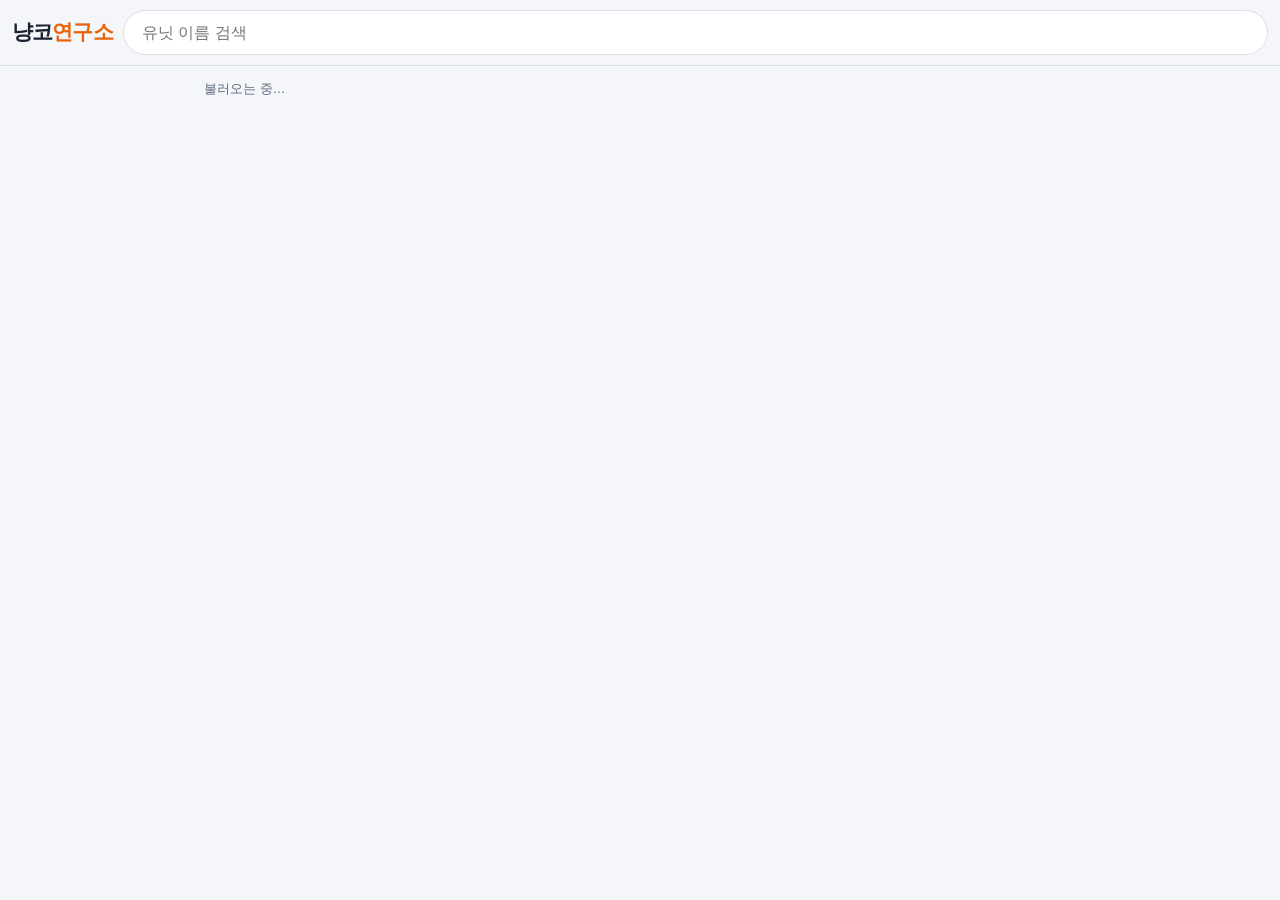
==== unit.html @ a6dfe97e "Update unit.html" ====
<!doctype html><html lang="ko"><head><meta charset="utf-8">
<meta name="viewport" content="width=device-width,initial-scale=1,viewport-fit=cover">
<title>냥코연구소</title><link rel="stylesheet" href="style.css"></head><body>
<div id="hd"></div>
<main><p id="cnt">불러오는 중…</p><div id="app"></div></main>
<script src="common.js"></script>
<script>
let OP={tl:0,en:0},U,u,k,f,G,B,P,D,STR=false,MODE='dps',EN=new Set(),FX={},ST={TN:false,TU:false,TL:{}},CH;
const BA=['red','floating','black','metal','angel','alien','zombie','relic','aku','traitless'],FRM=x=>`${(x/30).toFixed(2)}초`;
const pad=id=>String(id).padStart(3,'0');
const img=(src,t,fb)=>`<div class="pt">${t}<img src="${src}" ${fb?`data-f="${fb}" `:''}alt="" onerror="if(this.dataset.f){this.src=this.dataset.f;this.removeAttribute('data-f')}else this.remove()"></div>`;
const TC={red:['빨','#e8481c'],floating:['떠','#7aa04a'],black:['검','#3a3a3a'],metal:['메','#8f949b'],angel:['천','#c9b73a'],alien:['에','#4cc6b4'],zombie:['좀','#9b3fc4'],relic:['고','#6b7a2a'],aku:['악','#3b7bd4'],traitless:['무','#a9b3c6']};
const TKEY={10:'strengthen',13:'critical',50:'savage_blow',17:'wave',62:'mini_wave',56:'surge',65:'mini_surge',67:'explosion'};
const IMM=k=>/_immune$/.test(k),RES=k=>/^t(18|19|20|21|22|30|52|54)$/.test(k);

const aImg=(k,src)=>{if(TXT[k])return`<div class="pt tx${src?' '+src:''}">${TXT[k]}</div>`;const p=ip(k);return img(p[0],k,p[1]).replace('class="pt"','class="pt'+(src?' '+src:'')+'"')};
const TTID={red:33,floating:34,black:35,metal:36,angel:37,alien:38,zombie:39,relic:40,traitless:41,aku:57};
const trI=t=>{const n=ICONID[TTID[t]],s=G.trsrc[t]||'';return`<div class="ib">${img(n?`img/i/${n}.png`:`img/trait/${t}.png`,TC[t]?TC[t][0]:'',n?`img/trait/${t}.png`:'').replace('class="pt"','class="pt'+(s?' '+s:'')+'"')}<small>${esc(TR[t]||t)}</small></div>`};
const tIcon=t=>{const id=t.abilityId,k=TKEY[id]||TK[id]||'t'+id;return ICONID[id]?[`img/i/${ICONID[id]}.png`,`img/ability/${k}.png`]:ip(k)};
const ip=k=>ICON[k]?[`img/i/${ICON[k]}.png`,`img/ability/${k}.png`]:[`img/ability/${k}.png`,''];
$('#hd').innerHTML=header('');attachSuggest($('.sf input'));
(async()=>{U=await load();if(!U)return;
  const q=new URLSearchParams(location.search);u=U.find(x=>x.id==q.get('id'));
  if(!u){$('#cnt').textContent='없는 유닛이에요.';return}
  $('#cnt').remove();setForm(u.forms[q.get('f')]?q.get('f'):lastK(u),q.get('b'),q.get('p'))})().catch(e=>document.body.insertAdjacentHTML('afterbegin','<p style="color:#f66;padding:12px">오류: '+e.message+'</p>'));
function setForm(key,b,p){k=key;f=u.forms[k];const mb=f.maxBaseLevel||1,mp=f.maxPlusLevel||0;
  B=Math.min(mb,Math.max(1,+b||mb));P=Math.min(mp,Math.max(0,+p||0));D=f.recognitionRange;build()}
function build(){
  const mb=f.maxBaseLevel||1,mp=f.maxPlusLevel||0,ev=f.evolution||{},tl=+k>=3?(u.talents||[]):[],hasU=tl.some(t=>t.kind==='ultra');
  const mats=(ev.materials||[]).map(m=>`<span class="tag">${esc(m.name||'#'+m.itemId)} ×${m.quantity??1}</span>`).join('');
  const trow=t=>{const ti=tIcon(t);return`<div class="row tr" data-k="${tkey(t)}" data-u="${t.kind==='ultra'?1:0}"><div class="trh">${img(ti[0],'',ti[1]).replace('class="pt"','class="pt sm"')}<b>${esc(t.label)}</b>${t.kind==='ultra'?' <span class="tag r">초본능</span>':''}<span class="tv"></span></div><input type="range" min="0" max="${t.maxLevel}" value="${ST.TL[tkey(t)]??t.maxLevel}"></div>`};
  const tc=x=>`<button class="tc${EN.has(x)?' on':''}" data-e="${x}" title="${TR[x]}" style="background:${TC[x][1]}">${TC[x][0]}<img src="img/i/${ICONID[TTID[x]]}.png" alt="" onerror="this.remove()"></button>`;
  const SPT={colossus:'초생',behemoth:'초수',sage:'초현',villain:'괴',witch:'마',eva:'사'};
  const spc=x=>`<button class="tc sp${EN.has(x)?' on':''}" data-e="${x}" title="${SP[x][0]}" style="background:#4a5568">${SPT[x]}<img src="img/i/${SPID[x]}.png" alt="" onerror="this.remove()"></button>`;
  const chip=(x,l)=>`<button class="chip${EN.has(x)?' on':''}" data-e="${x}">${esc(l)}</button>`;
  document.title=`${f.name} · 냥코연구소`;
  $('#app').innerHTML=`<div class="tabs">${Object.keys(u.forms).map(x=>`<button class="tab${x===k?' on':''}" data-k="${x}">${esc(u.forms[x].name)}</button>`).join('')}</div>
<div class="hd">${img(`img/u/${u.id}/${k-1}.png`,u.id)}<div><h1>${esc(f.name)}</h1><div class="cd">#${pad(u.id)} · ${k}진</div></div></div>
<div id="tg"></div><p class="ds">${esc(f.description).replace(/\n/g,'<br>')}</p>
<h3>레벨</h3><div class="lc"><label>기본 레벨 <b id="bv"></b><input type="range" id="bs" min="1" max="${mb}" value="${B}"></label>
${mp?`<label>플러스 레벨 <b id="pv"></b><input type="range" id="ps" min="0" max="${mp}" value="${P}"></label>`:''}</div>
${tl.length?`<details class="dt" id="dtl"${OP.tl?' open':''}><summary>본능 <span id="tls"></span></summary><div class="ml"><label><input type="checkbox" id="tn" ${ST.TN?'checked':''}> 본능 적용</label>${hasU?`<label><input type="checkbox" id="tu" ${ST.TU?'checked':''}> 초본능 적용</label>`:''}</div>${tl.map(trow).join('')}</details>`:''}
<details class="dt" id="den"${OP.en?' open':''}><summary>대항 속성 <span id="ens"></span></summary><div class="chips">${BA.map(tc).join('')}</div><div class="sub2">특수 속성</div><div class="chips">${Object.keys(SP).map(spc).join('')}</div></details>
<div class="g"><div class="kv big" id="c1"></div><div class="kv big" id="c2"></div>
<div class="pn" id="dp" hidden><div class="fx" id="fx"></div>
<div class="ctl"><button class="tab" data-m="dps">실질 DPS 기댓값</button><button class="tab" data-m="atk">공격력 기댓값</button>
<label>사거리 <input type="number" id="dd" step="10" inputmode="numeric" value="${D}"></label></div>
<div id="dr"></div><div id="chart"></div>
<p class="note">사거리를 숫자로 입력하세요.</p></div>
<div style="display:contents" id="gx"></div></div>
<div id="ab"></div>${ev.xp||mats?`<h3>진화</h3><div class="row">${ev.xp?`XP ${n(ev.xp)} `:''}${mats}</div>`:''}`;
  $('#bs').oninput=e=>{B=+e.target.value;update()};
  if(mp)$('#ps').oninput=e=>{P=+e.target.value;update()};
  $('#dd').oninput=e=>{D=+e.target.value||0;mark()};
  if($('#tn'))$('#tn').onchange=e=>{ST.TN=e.target.checked;update()};
  if($('#tu'))$('#tu').onchange=e=>{ST.TU=e.target.checked;update()};
  if($('#dtl'))$('#dtl').ontoggle=e=>OP.tl=e.target.open;$('#den').ontoggle=e=>OP.en=e.target.open;
  document.querySelectorAll('.tr input').forEach(i=>i.oninput=()=>{ST.TL[i.closest('.tr').dataset.k]=+i.value;update()});
  document.querySelectorAll('.tabs .tab').forEach(t=>t.onclick=()=>setForm(t.dataset.k,B,P));
  document.querySelectorAll('.chip,.tc').forEach(c=>c.onclick=()=>{const e=c.dataset.e;EN.has(e)?EN.delete(e):EN.add(e);c.classList.toggle('on');update()});
  document.querySelectorAll('[data-m]').forEach(b=>b.onclick=()=>{MODE=b.dataset.m;update()});
  $('#fx').onchange=e=>{const x=e.target.dataset.fx;if(x==='STR')STR=e.target.checked;else FX[x]=e.target.checked;update()};
  update()
}
function update(){
  G=derive(u,k,f,ST);const S=stats(f,B,P,G),mb=f.maxBaseLevel||1,mp=f.maxPlusLevel||0,A=x=>G.ab.find(a=>a.key===x),fp=f.fps||30;
  const c=mkctx(G,EN,STR),c0={...c,cc:0,sc:0},ah=A('multi_hit')?.ability_hits||null,ap=h=>!ah||ah.includes(h);
  $('#bv').textContent=`${B} / ${mb}`;if(mp)$('#pv').textContent=`+${P} / ${mp}`;
  $('#tg').innerHTML=`<span class="tag r">${esc(f.rarity)}</span>`;
  // 공격력 칸: 스위치로 켠 확률 효과는 '발동했다고 가정'
  const cr=A('critical'),sv=A('savage_blow'),sb=sv?sv.boost_percent/100:0;
  const shown=S.hits.map((h,i)=>{if(!h)return 0;const a=ap(i+1),crit=FX.critical&&cr&&a;
    return c.metal&&!crit?1:Math.round(h*c.m*c.str*(crit?2:1)*(FX.savage_blow&&sv&&a?1+sb:1))}).filter(x=>x>0);
  const extra=[];for(const[key,m,nm]of[['wave',1,'파동'],['mini_wave',.2,'소파동'],['surge',1,'열파'],['mini_surge',.2,'소열파'],['explosion',1,'폭파']])
    if(FX[key]&&A(key)){const a=A(key),lv=/surge/.test(key)?(a.level||1):1;
      extra.push(`${nm} +${n(S.hits.reduce((s,h,i)=>s+(h&&ap(i+1)?(c.metal&&!(FX.critical&&cr)?1:h*c.m*c.str*m*(FX.critical&&cr?2:1)*(FX.savage_blow&&sv?1+sb:1)):0),0)*lv)}`)}
  const nom=S.hits.reduce((s,h)=>s+(h?ehit(h,0,0,c0):0),0)/(G.cyc/fp);
  const md=x=>G.mod[x]?` mod-${G.mod[x]}`:'',rg=f.actualRanges.map(r=>`${f.actualRanges.length>1?r.hit+'타 ':''}${r.minimum}~${r.maximum}`);
  const ed=c.r<1;
  $('#c1').innerHTML=`<small>${ed?'실질 체력':'체력'}</small><b class="${md('hp').trim()}">${n(S.hp/c.r)}</b>${ed?`<div class="sub">체력 ${n(S.hp)} · 받는 피해 1/${+(1/c.r).toFixed(1)}</div>`:''}<div class="sub">히트백 ${f.knockbacks}회</div>`;
  $('#c2').innerHTML=`<small>공격력</small><button class="tgl" id="tgl">${$('#dp').hidden?'▾':'▴'}</button><b class="${md('atk').trim()}">${n(shown.reduce((a,b)=>a+b,0))}</b>
${shown.length>1?`<div class="sub">${shown.map(n).join(' + ')}</div>`:''}${extra.length?`<div class="sub">${extra.join(' · ')}</div>`:''}<div class="sub">DPS <b>${n(nom)}</b></div>`;
  $('#tgl').onclick=()=>{$('#dp').hidden=!$('#dp').hidden;$('#tgl').textContent=$('#dp').hidden?'▾':'▴'};
  const kv=(l,v,s)=>`<div class="kv"><small>${l}</small><b>${v}</b>${s?`<div class="sub">${s}</div>`:''}</div>`,fs=f.foreswingFrames||[];
  $('#gx').innerHTML=kv('공격 주기',FRM(G.cyc),`선딜 ${fs.map(FRM).join(' / ')} · 후딜 ${FRM(G.bk)} · 공격 간격 ${FRM(G.tba)}`)
   +kv('쿨타임',FRM(G.cd))+kv('인식 사거리',f.recognitionRange,`타격 범위<br>${rg.join('<br>')}`)+kv('이동속도',G.spd)+kv('코스트',n(G.cost));
  const fxs=[['critical','크리티컬'],['savage_blow','혼신의 일격'],['wave','파동'],['mini_wave','소파동'],['surge','열파'],['mini_surge','소열파'],['explosion','폭파']].filter(([x])=>A(x));
  const st=A('strengthen');
  $('#fx').innerHTML=fxs.map(([x,l])=>`<label><input type="checkbox" data-fx="${x}" ${FX[x]?'checked':''}> ${l}</label>`).join('')+(st?`<label><input type="checkbox" data-fx="STR" ${STR?'checked':''}> 공격력 업 (체력 ${st.threshold_percent}% 이하)</label>`:'');
  document.querySelectorAll('[data-m]').forEach(b=>b.classList.toggle('on',b.dataset.m===MODE));
  const P0=FPof(G,EN),eff=G.ab.filter(a=>!IMM(a.key)&&!RES(a.key)),imm=G.ab.filter(a=>IMM(a.key)),res=G.ab.filter(a=>RES(a.key));
  const ic=a=>`<div class="ib ${a.src||''}" title="${esc(a.label_ko)}">${aImg(a.key,a.src)}${RES(a.key)&&a.txt?`<small>${esc(a.txt)}</small>`:''}</div>`;
  $('#ab').innerHTML=(G.tr.length?`<h3>속성 대항</h3><div class="ic">${G.tr.map(trI).join('')}</div>`:'')+(eff.length?`<h3>효과/능력</h3><div class="ag">${eff.map(a=>`<div class="ab ${a.src||''}">${aImg(a.key,a.src)}<div><b>${esc(a.label_ko)}</b>${det(a,P0)?`<i>${det(a,P0)}</i>`:''}</div></div>`).join('')}</div>`:'')
   +(imm.length?`<h3>무효</h3><div class="ic">${imm.map(ic).join('')}</div>`:'')+(res.length?`<h3>내성</h3><div class="ic">${res.map(ic).join('')}</div>`:'');
  document.querySelectorAll('.tc').forEach(b=>b.classList.toggle('mine',G.tr.includes(b.dataset.e)));
  document.querySelectorAll('.tr').forEach(r=>{const on=r.dataset.u==='1'?ST.TU:ST.TN,i=r.querySelector('input');
    r.classList.toggle('off',!on);i.disabled=!on;r.querySelector('.tv').textContent=`Lv ${i.value} / ${i.max}`});
  if($('#tls'))$('#tls').textContent=ST.TN||ST.TU?'· '+[ST.TN&&'본능',ST.TU&&'초본능'].filter(Boolean).join('+')+' 적용':'';
  $('#ens').textContent=EN.size?'· '+[...EN].map(x=>TR[x]||SP[x][0]).join(', '):'';
  $('#chart').innerHTML=chart(S,c);mark();
  history.replaceState(null,'',`?id=${u.id}&f=${k}&b=${B}&p=${P}`)
}
function chart(S,c){
  const W=360,H=230,L=48,R=12,T=14,Bm=28,X=rangeX(f,G),Y=rangeMin(f,G),span=X-Y||1,N=Math.min(320,span),pts=[],fp=f.fps||30,sc=MODE==='atk'?G.cyc/fp:1;
  for(let i=0;i<=N;i++){const d=X-span*i/N;pts.push([d,dps(f,G,S,d,true,c)*sc,dps(f,G,S,d,false,c)*sc])}
  const M=Math.max(1,...pts.map(p=>p[1]))*1.4,sx=d=>L+(X-d)/span*(W-L-R),sy=v=>T+(1-v/M)*(H-T-Bm);
  CH={S,c,X,Y,span,sx,sy,W,L,R,sc};
  const path=i=>pts.map((p,j)=>(j?'L':'M')+sx(p[0]).toFixed(1)+' '+sy(p[i]).toFixed(1)).join('');
  let gr='';for(let i=0;i<=4;i++){const v=M*i/4,d=X-span*i/4;gr+=`<line x1="${L}" x2="${W-R}" y1="${sy(v)}" y2="${sy(v)}"/><line class="tk" x1="${L-4}" x2="${L}" y1="${sy(v)}" y2="${sy(v)}"/><line class="tk" x1="${sx(d)}" x2="${sx(d)}" y1="${H-Bm}" y2="${H-Bm+4}"/><text x="${L-5}" y="${sy(v)+4}" text-anchor="end">${n(v)}</text><text x="${sx(d)}" y="${H-8}" text-anchor="middle">${Math.round(d)}</text>`}
  const z=Y<0?`<line x1="${sx(0)}" x2="${sx(0)}" y1="${T}" y2="${H-Bm}" stroke="var(--line)"/>`:'';
  return`<svg id="svg" class="ch" viewBox="0 0 ${W} ${H}"><g class="gr">${gr}</g><rect class="fr" x="${L}" y="${T}" width="${W-L-R}" height="${H-T-Bm}"/>${z}<path class="ar" d="${path(1)}L${sx(Y)} ${sy(0)}L${sx(X)} ${sy(0)}Z"/>${pts.some(p=>Math.abs(p[1]-p[2])>.5)?`<path class="ls" d="${path(2)}"/>`:''}<path class="ln" d="${path(1)}"/><line id="mk" class="mk" y1="${T}" y2="${H-Bm}"/><circle id="dot" class="dot" r="4"/></svg>`
}
function mark(){
  const a=dps(f,G,CH.S,D,true,CH.c)*CH.sc,b=dps(f,G,CH.S,D,false,CH.c)*CH.sc,x=CH.sx(Math.max(CH.Y,Math.min(D,CH.X)));
  $('#mk').setAttribute('x1',x);$('#mk').setAttribute('x2',x);$('#dot').setAttribute('cx',x);$('#dot').setAttribute('cy',CH.sy(a));
  $('#dr').innerHTML=`사거리 ${D}에서 <b>${n(a)}</b> ${MODE==='atk'?'공격력 기댓값':'실질 DPS 기댓값'}`+(Math.abs(a-b)>.5?` <i>(확률 효과 제외 ${n(b)})</i>`:'')
}
</script></body></html>
---- style.css ----
:root{--bg:#0f141b;--card:#18202b;--line:#2a3646;--tx:#eef2f7;--mu:#93a1b5;--ac:#ff8a2b;color-scheme:dark}
@media(prefers-color-scheme:light){:root{--bg:#f4f6f9;--card:#fff;--line:#d9e0ea;--tx:#1a2330;--mu:#5d6b7f;--ac:#e8630a;color-scheme:light}}
*{box-sizing:border-box}
body{margin:0;background:var(--bg);color:var(--tx);font:15px/1.45 -apple-system,"Apple SD Gothic Neo","Noto Sans KR",sans-serif}
a{color:inherit;text-decoration:none}
header{position:sticky;top:0;z-index:5;background:var(--bg);border-bottom:1px solid var(--line);padding:calc(10px + env(safe-area-inset-top)) 12px 10px}
.bar{display:flex;gap:10px;align-items:center}
.brand{font-size:21px;font-weight:900;letter-spacing:-.04em;white-space:nowrap}.brand span{color:var(--ac)}
.back{margin-left:auto;color:var(--mu)}
input,select,button{font:inherit;color:var(--tx);background:var(--card);border:1px solid var(--line);border-radius:9px;padding:8px 10px;min-width:0}
input[type=range]{width:100%;padding:0;accent-color:var(--ac)}
#q{flex:1}
.fl{display:flex;gap:6px;margin-top:8px;overflow-x:auto;scrollbar-width:none}.fl>*{flex:0 0 auto}
main{padding:10px 12px 40px;max-width:900px;margin:auto}
#cnt{color:var(--mu);font-size:13px;margin:4px 2px 8px}
#grid{display:grid;grid-template-columns:repeat(auto-fill,minmax(165px,1fr));gap:9px}
.c{display:block;background:var(--card);border:1px solid var(--line);border-radius:12px;padding:10px;content-visibility:auto;contain-intrinsic-size:150px}
.c:active,.c:hover{border-color:var(--ac)}
.top{display:flex;gap:9px;align-items:center}
.pt{position:relative;width:78px;height:59px;border-radius:9px;background:var(--line);display:grid;place-items:center;color:var(--mu);font-size:11px;flex:none;overflow:hidden}
.pt img{position:absolute;inset:0;width:100%;height:100%;object-fit:contain;background:var(--line)}
.nm{font-weight:800;font-size:14px;line-height:1.25}.id{color:var(--mu);font-size:11px}
.st{display:grid;grid-template-columns:1fr 1fr;gap:2px 8px;margin-top:8px;font-size:12px;color:var(--mu)}
.st b{color:var(--tx);font-variant-numeric:tabular-nums}
.tag{display:inline-block;font-size:11px;padding:1px 8px;border-radius:99px;background:var(--line);color:var(--tx);margin:3px 4px 0 0}
.tag.r{background:var(--ac);color:#111;font-weight:700}
h1{font-size:20px;margin:8px 0 2px}
h3{font-size:14px;margin:18px 0 6px;color:var(--ac)}
.tabs{display:flex;gap:6px;overflow-x:auto;padding-bottom:4px}.tabs>*{flex:0 0 auto}
.tab.on{background:var(--ac);color:#111;border-color:var(--ac);font-weight:700}
.ds{color:var(--mu);font-size:13px;margin:6px 0 4px}
.lc label{display:block;margin-bottom:10px;font-size:13px;color:var(--mu)}.lc b{float:right;color:var(--tx);font-size:15px}
.g{display:grid;grid-template-columns:repeat(2,1fr);gap:8px;margin-top:10px}
.kv,.row{background:var(--card);border:1px solid var(--line);border-radius:10px;padding:8px 10px}
.kv small{display:block;color:var(--mu);font-size:11px}.kv b{font-size:17px;font-variant-numeric:tabular-nums}
.row{margin-bottom:6px}.row i{color:var(--mu);font-style:normal;font-size:13px}.row small{display:block;color:var(--mu);margin-top:2px}
.ctl{display:flex;gap:12px;align-items:center;flex-wrap:wrap}.ctl input[type=number]{width:90px}.ctl label{font-size:13px;color:var(--mu)}
#dr{margin-top:8px;font-size:15px}#dr i{color:var(--mu);font-style:normal;font-size:13px}
.ch{width:100%;height:auto;touch-action:pan-y;margin-top:6px}
.ch text{fill:var(--mu);font-size:11px}.gr line{stroke:var(--line)}
.ar{fill:var(--ac);opacity:.18}.ln{fill:none;stroke:var(--ac);stroke-width:2}
.ls{fill:none;stroke:var(--mu);stroke-dasharray:4 3}.mk{stroke:var(--tx);stroke-dasharray:3 3}.dot{fill:var(--tx)}
.note{color:var(--mu);font-size:12px;margin-top:8px}
@media(min-width:700px){#grid{grid-template-columns:repeat(auto-fill,minmax(200px,1fr))}.g{grid-template-columns:repeat(3,1fr)}}
.ml{display:flex;gap:16px;flex-wrap:wrap;margin-bottom:8px}.ml label{font-size:14px}
.tr.off{opacity:.45}.tv{float:right;color:var(--mu);font-size:13px}.tr input[type=range]{margin-top:6px}
.hd{display:flex;gap:14px;align-items:center;margin:10px 0 4px}.hd h1{margin:0}.cd{color:var(--mu);font-size:12px}
.hd .pt{width:104px;height:79px;font-size:14px}
.chips{display:flex;flex-wrap:wrap;gap:6px;margin-bottom:6px}.chip.on{background:var(--ac);color:#111;border-color:var(--ac);font-weight:700}
.kv.big>b{font-size:26px;display:block}.sub{color:var(--mu);font-size:12px;margin-top:2px}.sub b{color:var(--tx);font-size:13px}
.kv .tgl{float:right;padding:2px 10px;font-size:14px}
.pn{grid-column:1/-1;background:var(--card);border:1px solid var(--line);border-radius:10px;padding:10px}
.fx{display:flex;flex-wrap:wrap;gap:6px 14px;margin-bottom:8px}.fx label{font-size:13px;color:var(--mu)}
.mod-normal{color:#f5c518!important;text-shadow:0 0 8px rgba(245,197,24,.4)}.mod-ultra{color:#ff5a5a!important;text-shadow:0 0 8px rgba(255,90,90,.4)}
.ag{display:grid;grid-template-columns:repeat(auto-fill,minmax(230px,1fr));gap:8px}
.ab{display:flex;gap:10px;align-items:center;background:var(--card);border:2px solid var(--line);border-radius:10px;padding:8px}
.ab.normal{border-color:#f5c518}.ab.ultra{border-color:#ff4d4d}
.ab .pt{width:51px;height:51px;flex:none;font-size:9px;word-break:break-all;text-align:center;line-height:1.1}
.ab i{display:block;color:var(--mu);font-style:normal;font-size:12px}
.kv .rg{display:block;font-size:12px;color:var(--mu);font-weight:400}
.dt{background:var(--card);border:1px solid var(--line);border-radius:10px;padding:0 12px;margin-top:10px}.dt[open]{padding-bottom:10px}
.dt summary{padding:10px 0;font-weight:700;cursor:pointer;color:var(--ac)}.dt summary span{color:var(--mu);font-weight:400;font-size:12px}
.sub2{font-size:12px;color:var(--mu);margin:8px 0 4px}
.ch{max-width:540px;display:block;margin:8px auto 0}.fr{fill:none;stroke:var(--mu);stroke-width:1;opacity:.6}.gr .tk{stroke:var(--mu)}
.ab i{word-break:break-all}
.tc{position:relative;width:44px;height:44px;border:2px solid rgba(0,0,0,.45);border-radius:8px;color:#fff;font-weight:900;font-size:20px;padding:0;opacity:.5;text-shadow:0 1px 2px #000}
.tc.on{opacity:1;box-shadow:0 0 0 2px var(--tx)}.tc.mine::after{content:'';position:absolute;top:3px;right:3px;width:7px;height:7px;border-radius:50%;background:#fff}
.ag{grid-template-columns:repeat(2,1fr);gap:6px}.ab{gap:8px;padding:6px 8px;border-width:2px}.ab .pt{width:40px;height:40px}
.ab b{font-size:13px;line-height:1.25;display:block}.ab i{color:var(--ac);font-size:11px;word-break:keep-all}
.ic{display:flex;flex-wrap:wrap;gap:8px}.ib{border:2px solid transparent;border-radius:8px;padding:2px;text-align:center}.ib .pt{width:44px;height:44px}
.ib.normal{border-color:#f5c518}.ib.ultra{border-color:#ff4d4d}.ib small{display:block;font-size:10px;color:var(--mu)}
.tr{padding:8px}.trh{display:flex;align-items:center;gap:8px}.trh .tv{margin-left:auto}.pt.sm{width:36px;height:36px;flex:none}
.hm{min-height:80vh;display:flex;flex-direction:column;align-items:center;justify-content:center;gap:24px;padding:0 16px}
.logo{font-size:46px;font-weight:900;letter-spacing:-.05em}.logo span{color:var(--ac)}
.sf{flex:1;margin:0}.sf input{width:100%;border-radius:99px;padding:10px 18px;font-size:16px}.sf.big{flex:none;width:min(560px,100%)}.sf.big input{padding:14px 22px;font-size:17px}
.tabs2{display:flex;flex-wrap:wrap;gap:8px;justify-content:center}.tabs2 a{padding:8px 15px;border:1px solid var(--line);border-radius:99px;color:var(--mu);font-size:14px}.tabs2 a:hover{color:var(--tx);border-color:var(--ac)}
.tabs2{display:grid;grid-template-columns:repeat(5,1fr);gap:8px;width:min(560px,100%)}.tabs2 a{text-align:center;white-space:nowrap;padding:10px 0}
@media(max-width:420px){.tabs2{gap:5px}.tabs2 a{font-size:11.5px}}
main.wide{max-width:1100px}.ctl2{display:flex;gap:8px;align-items:center;flex-wrap:wrap;margin:4px 0 10px}.ctl2 span{color:var(--mu);font-size:13px}
.tw{overflow-x:auto;border:1px solid var(--line);border-radius:10px;background:var(--card)}
table{border-collapse:collapse;width:100%;font-size:13px;white-space:nowrap}
th,td{padding:7px 10px;border-bottom:1px solid var(--line);text-align:right;font-variant-numeric:tabular-nums}
th{cursor:pointer;color:var(--mu);font-weight:700;user-select:none}th.on{color:var(--ac)}
th:first-child,td:first-child{text-align:left;position:sticky;left:0;background:var(--card);z-index:1}
tbody tr{cursor:pointer}tbody tr:hover td{background:rgba(255,138,43,.1)}tbody tr:last-child td{border-bottom:0}
.tn{display:flex;align-items:center;gap:8px}.tw .pt{width:52px;height:40px;font-size:10px;flex:none}.tw .nm{font-size:13px}
.tb5{display:flex;flex-wrap:nowrap;gap:6px;width:min(560px,100%)}
.tb5 a{flex:1 1 0;min-width:0;text-align:center;white-space:nowrap;padding:10px 0;border:1px solid var(--line);border-radius:99px;color:var(--mu);font-size:clamp(11px,3.1vw,14px)}.tb5 a:hover{color:var(--tx);border-color:var(--ac)}
.pt.normal{box-shadow:0 0 0 2px #f5c518,0 0 9px 1px rgba(245,197,24,.5)}.pt.ultra{box-shadow:0 0 0 2px #ff4d4d,0 0 9px 1px rgba(255,77,77,.5)}
.ab.normal,.ab.ultra{border-color:var(--line)}.ib.normal,.ib.ultra{border-color:transparent}.ib,.ab .pt{margin:3px}
.tc img{position:absolute;inset:0;width:100%;height:100%;object-fit:contain;border-radius:6px}
.tr input:disabled{opacity:.35}
.pt.tx{font-size:22px;font-weight:900;color:var(--tx)}.tc.sp{font-size:14px}
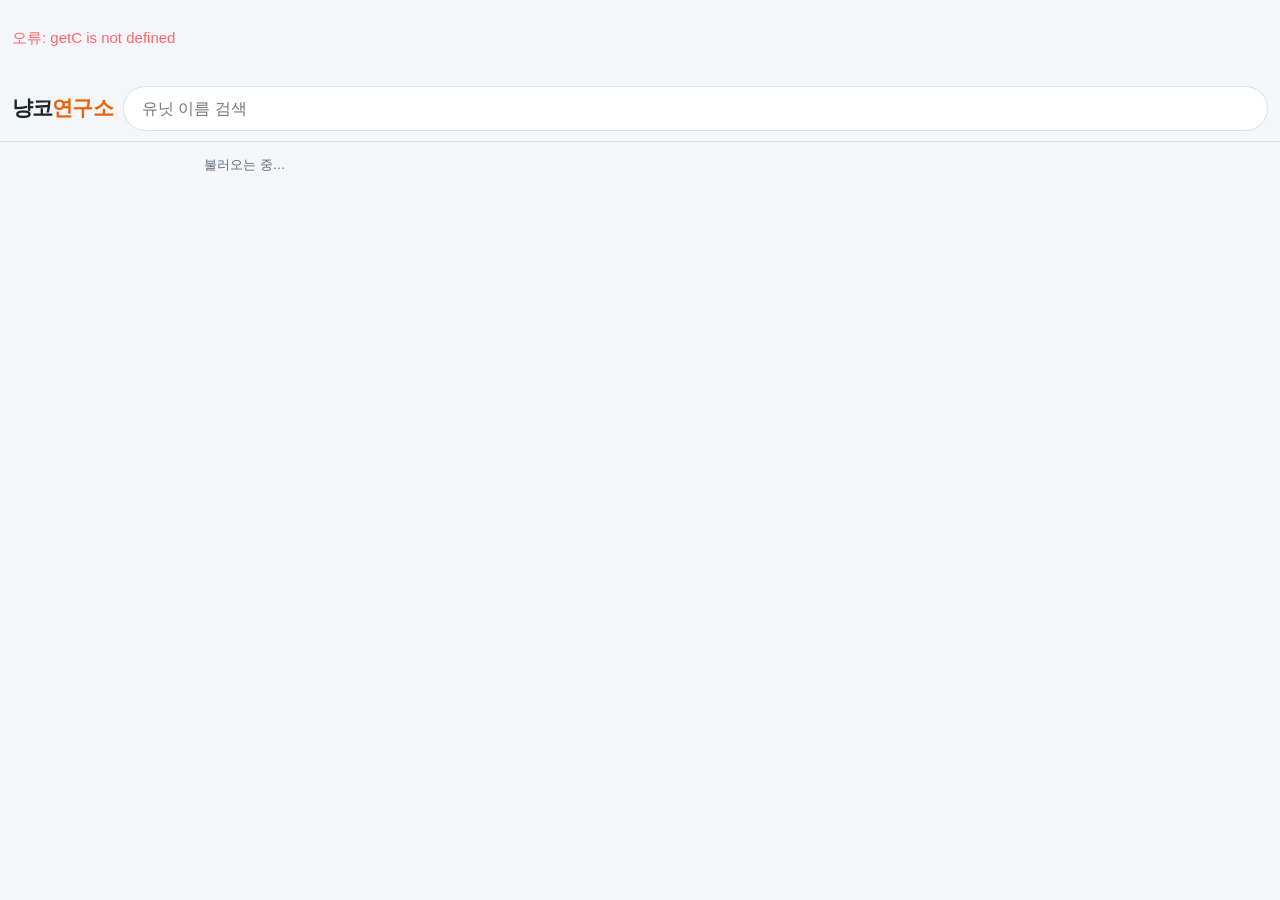
==== commit defe3896: "Update unit.html" ====
--- a/unit.html
+++ b/unit.html
@@ -5,7 +5,7 @@
 <main><p id="cnt">불러오는 중…</p><div id="app"></div></main>
 <script src="common.js"></script>
 <script>
-let OP={tl:0,en:0},U,u,k,f,G,B,P,D,STR=false,MODE='dps',EN=new Set(),FX={},ST={TN:false,TU:false,TL:{}},CH;
+let OP={tl:0,en:0,cb:0},CBSEL=new Set(),CBL=[],CBT={},CBS={q:'',c:'in'},UM=new Map(),U,u,k,f,G,B,P,D,STR=false,MODE='dps',EN=new Set(),FX={},ST={TN:false,TU:false,TL:{}},CH;
 const BA=['red','floating','black','metal','angel','alien','zombie','relic','aku','traitless'],FRM=x=>`${(x/30).toFixed(2)}초`;
 const pad=id=>String(id).padStart(3,'0');
 const img=(src,t,fb)=>`<div class="pt">${t}<img src="${src}" ${fb?`data-f="${fb}" `:''}alt="" onerror="if(this.dataset.f){this.src=this.dataset.f;this.removeAttribute('data-f')}else this.remove()"></div>`;
@@ -13,13 +13,20 @@
 const TKEY={10:'strengthen',13:'critical',50:'savage_blow',17:'wave',62:'mini_wave',56:'surge',65:'mini_surge',67:'explosion'};
 const IMM=k=>/_immune$/.test(k),RES=k=>/^t(18|19|20|21|22|30|52|54)$/.test(k);
 
+const CBN={0:'공격력',1:'체력',2:'이동 속도',14:'엄청 강하다',15:'초 데미지',16:'맷집이 좋다',18:'느리게',19:'멈춤',20:'공격력 다운',21:'공격력 업',22:'마녀 킬러',23:'사도 킬러',24:'크리티컬',25:'괴인 특효',26:'파동 무효',28:'열파 무효'};
+const nameOf=m=>UM.get(m[0])?.forms[m[1]]?.name||'#'+m[0];
+const cbSum=()=>{const p=Object.entries(CBT).filter(([e])=>CBN[e]).map(([e,v])=>CBN[e]+([25,26,28].includes(+e)?' 부여':' +'+v+'%'));return p.length?'· '+p.join(' · '):''};
+const cbHtml=()=>`<details class="dt" id="dcb"${OP.cb?' open':''}><summary>냥콤보 <span id="cbs"></span></summary><div class="ctl"><input id="cbq" type="search" placeholder="콤보 검색" value="${esc(CBS.q)}"><select id="cbc">${[['in','이 캐릭터 포함'],['perf','캐릭터 성능'],['abil','특수 능력'],['all','전체']].map(([v,l])=>`<option value="${v}"${CBS.c===v?' selected':''}>${l}</option>`).join('')}</select></div><div id="cbl" class="cbl"></div></details>`;
+function cbRows(){const q=nz(CBS.q),cat=CBS.c;
+  return CBL.filter(c=>(!q||nz(c.n+c.t).includes(q))&&(cat==='all'||(cat==='in'&&c.m.some(m=>m[0]===u.id))||(cat==='perf'&&[0,1,2,27].includes(c.e))||(cat==='abil'&&c.e>=14&&c.e!==27))).map(c=>{const ok=!c.x||c.x.includes(u.id);
+    return`<label class="cbr${ok?'':' off'}"><input type="checkbox" data-c="${c.id}" ${CBSEL.has(c.id)?'checked':''} ${ok?'':'disabled'}><div><b>${esc(c.n)}</b> <i>${esc(c.t)}${[17,27].includes(c.e)?' · 수치 미반영':''}${c.r?' · '+esc(c.r):''}</i><div class="mm">${c.m.map(m=>`<span class="pt mi" title="${esc(nameOf(m))}">${m[0]}<img src="img/u/${m[0]}/${m[1]-1}.png" alt="" loading="lazy" onerror="this.remove()"></span>`).join('')}</div></div></label>`}).join('')||'<p class="note">해당하는 콤보가 없어요.</p>'}
 const aImg=(k,src)=>{if(TXT[k])return`<div class="pt tx${src?' '+src:''}">${TXT[k]}</div>`;const p=ip(k);return img(p[0],k,p[1]).replace('class="pt"','class="pt'+(src?' '+src:'')+'"')};
 const TTID={red:33,floating:34,black:35,metal:36,angel:37,alien:38,zombie:39,relic:40,traitless:41,aku:57};
 const trI=t=>{const n=ICONID[TTID[t]],s=G.trsrc[t]||'';return`<div class="ib">${img(n?`img/i/${n}.png`:`img/trait/${t}.png`,TC[t]?TC[t][0]:'',n?`img/trait/${t}.png`:'').replace('class="pt"','class="pt'+(s?' '+s:'')+'"')}<small>${esc(TR[t]||t)}</small></div>`};
 const tIcon=t=>{const id=t.abilityId,k=TKEY[id]||TK[id]||'t'+id;return ICONID[id]?[`img/i/${ICONID[id]}.png`,`img/ability/${k}.png`]:ip(k)};
 const ip=k=>ICON[k]?[`img/i/${ICON[k]}.png`,`img/ability/${k}.png`]:[`img/ability/${k}.png`,''];
 $('#hd').innerHTML=header('');attachSuggest($('.sf input'));
-(async()=>{U=await load();if(!U)return;
+(async()=>{U=await load();if(!U)return;CBL=await getC();UM=new Map(U.map(x=>[x.id,x]));
   const q=new URLSearchParams(location.search);u=U.find(x=>x.id==q.get('id'));
   if(!u){$('#cnt').textContent='없는 유닛이에요.';return}
   $('#cnt').remove();setForm(u.forms[q.get('f')]?q.get('f'):lastK(u),q.get('b'),q.get('p'))})().catch(e=>document.body.insertAdjacentHTML('afterbegin','<p style="color:#f66;padding:12px">오류: '+e.message+'</p>'));
@@ -41,7 +48,7 @@
 ${mp?`<label>플러스 레벨 <b id="pv"></b><input type="range" id="ps" min="0" max="${mp}" value="${P}"></label>`:''}</div>
 ${tl.length?`<details class="dt" id="dtl"${OP.tl?' open':''}><summary>본능 <span id="tls"></span></summary><div class="ml"><label><input type="checkbox" id="tn" ${ST.TN?'checked':''}> 본능 적용</label>${hasU?`<label><input type="checkbox" id="tu" ${ST.TU?'checked':''}> 초본능 적용</label>`:''}</div>${tl.map(trow).join('')}</details>`:''}
 <details class="dt" id="den"${OP.en?' open':''}><summary>대항 속성 <span id="ens"></span></summary><div class="chips">${BA.map(tc).join('')}</div><div class="sub2">특수 속성</div><div class="chips">${Object.keys(SP).map(spc).join('')}</div></details>
-<div class="g"><div class="kv big" id="c1"></div><div class="kv big" id="c2"></div>
+${cbHtml()}<div class="g"><div class="kv big" id="c1"></div><div class="kv big" id="c2"></div>
 <div class="pn" id="dp" hidden><div class="fx" id="fx"></div>
 <div class="ctl"><button class="tab" data-m="dps">실질 DPS 기댓값</button><button class="tab" data-m="atk">공격력 기댓값</button>
 <label>사거리 <input type="number" id="dd" step="10" inputmode="numeric" value="${D}"></label></div>
@@ -54,6 +61,8 @@
   $('#dd').oninput=e=>{D=+e.target.value||0;mark()};
   if($('#tn'))$('#tn').onchange=e=>{ST.TN=e.target.checked;update()};
   if($('#tu'))$('#tu').onchange=e=>{ST.TU=e.target.checked;update()};
+  $('#dcb').ontoggle=e=>OP.cb=e.target.open;$('#cbq').oninput=e=>{CBS.q=e.target.value;$('#cbl').innerHTML=cbRows()};$('#cbc').onchange=e=>{CBS.c=e.target.value;$('#cbl').innerHTML=cbRows()};
+  $('#cbl').onchange=e=>{const c=e.target.dataset.c;if(c==null)return;e.target.checked?CBSEL.add(+c):CBSEL.delete(+c);update()};$('#cbl').innerHTML=cbRows();
   if($('#dtl'))$('#dtl').ontoggle=e=>OP.tl=e.target.open;$('#den').ontoggle=e=>OP.en=e.target.open;
   document.querySelectorAll('.tr input').forEach(i=>i.oninput=()=>{ST.TL[i.closest('.tr').dataset.k]=+i.value;update()});
   document.querySelectorAll('.tabs .tab').forEach(t=>t.onclick=()=>setForm(t.dataset.k,B,P));
@@ -63,8 +72,8 @@
   update()
 }
 function update(){
-  G=derive(u,k,f,ST);const S=stats(f,B,P,G),mb=f.maxBaseLevel||1,mp=f.maxPlusLevel||0,A=x=>G.ab.find(a=>a.key===x),fp=f.fps||30;
-  const c=mkctx(G,EN,STR),c0={...c,cc:0,sc:0},ah=A('multi_hit')?.ability_hits||null,ap=h=>!ah||ah.includes(h);
+  CBT=cbTotals(CBSEL,CBL,u.id);ST.CB=CBT;G=derive(u,k,f,ST);const S=stats(f,B,P,G,CBT),mb=f.maxBaseLevel||1,mp=f.maxPlusLevel||0,A=x=>G.ab.find(a=>a.key===x),fp=f.fps||30;
+  const c=mkctx(G,EN,STR,CBT),c0={...c,cc:0,sc:0},ah=A('multi_hit')?.ability_hits||null,ap=h=>!ah||ah.includes(h);
   $('#bv').textContent=`${B} / ${mb}`;if(mp)$('#pv').textContent=`+${P} / ${mp}`;
   $('#tg').innerHTML=`<span class="tag r">${esc(f.rarity)}</span>`;
   // 공격력 칸: 스위치로 켠 확률 효과는 '발동했다고 가정'
@@ -90,11 +99,12 @@
   document.querySelectorAll('[data-m]').forEach(b=>b.classList.toggle('on',b.dataset.m===MODE));
   const P0=FPof(G,EN),eff=G.ab.filter(a=>!IMM(a.key)&&!RES(a.key)),imm=G.ab.filter(a=>IMM(a.key)),res=G.ab.filter(a=>RES(a.key));
   const ic=a=>`<div class="ib ${a.src||''}" title="${esc(a.label_ko)}">${aImg(a.key,a.src)}${RES(a.key)&&a.txt?`<small>${esc(a.txt)}</small>`:''}</div>`;
-  $('#ab').innerHTML=(G.tr.length?`<h3>속성 대항</h3><div class="ic">${G.tr.map(trI).join('')}</div>`:'')+(eff.length?`<h3>효과/능력</h3><div class="ag">${eff.map(a=>`<div class="ab ${a.src||''}">${aImg(a.key,a.src)}<div><b>${esc(a.label_ko)}</b>${det(a,P0)?`<i>${det(a,P0)}</i>`:''}</div></div>`).join('')}</div>`:'')
+  $('#ab').innerHTML=(G.tr.length?`<h3>속성 대항</h3><div class="ic">${G.tr.map(trI).join('')}</div>`:'')+(eff.length?`<h3>효과/능력</h3><div class="ag">${eff.map(a=>`<div class="ab ${a.src||''}">${aImg(a.key,a.src)}<div><b>${esc(a.label_ko)}</b>${det(a,P0,CBT)?`<i>${det(a,P0,CBT)}</i>`:''}</div></div>`).join('')}</div>`:'')
    +(imm.length?`<h3>무효</h3><div class="ic">${imm.map(ic).join('')}</div>`:'')+(res.length?`<h3>내성</h3><div class="ic">${res.map(ic).join('')}</div>`:'');
   document.querySelectorAll('.tc').forEach(b=>b.classList.toggle('mine',G.tr.includes(b.dataset.e)));
   document.querySelectorAll('.tr').forEach(r=>{const on=r.dataset.u==='1'?ST.TU:ST.TN,i=r.querySelector('input');
     r.classList.toggle('off',!on);i.disabled=!on;r.querySelector('.tv').textContent=`Lv ${i.value} / ${i.max}`});
+  $('#cbs').textContent=cbSum();
   if($('#tls'))$('#tls').textContent=ST.TN||ST.TU?'· '+[ST.TN&&'본능',ST.TU&&'초본능'].filter(Boolean).join('+')+' 적용':'';
   $('#ens').textContent=EN.size?'· '+[...EN].map(x=>TR[x]||SP[x][0]).join(', '):'';
   $('#chart').innerHTML=chart(S,c);mark();
--- a/style.css
+++ b/style.css
@@ -91,3 +91,13 @@
 .tc img{position:absolute;inset:0;width:100%;height:100%;object-fit:contain;border-radius:6px}
 .tr input:disabled{opacity:.35}
 .pt.tx{font-size:22px;font-weight:900;color:var(--tx)}.tc.sp{font-size:14px}
+.ch{max-width:420px}.ch text{font-size:13px}#dr{font-size:15px}#dr b{font-size:26px}
+.sf{position:relative}.sg{position:absolute;top:calc(100% + 4px);left:0;right:0;background:var(--card);border:1px solid var(--line);border-radius:14px;overflow:hidden;z-index:50;box-shadow:0 8px 24px rgba(0,0,0,.35);text-align:left}
+.sg a,.sg .no{display:flex;justify-content:space-between;gap:10px;padding:10px 16px;color:var(--tx);font-size:15px}.sg a:hover{background:rgba(255,138,43,.12)}.sg small{color:var(--mu)}.sg .mo,.sg .no{color:var(--ac);font-size:13px}
+.fp{background:var(--card);border:1px solid var(--line);border-radius:12px;padding:12px;margin-bottom:10px}
+.fh{display:flex;justify-content:space-between;align-items:center;flex-wrap:wrap;gap:8px}.fh b{font-size:18px}.fs{display:flex;gap:6px;flex-wrap:wrap}.fs button{padding:6px 10px;font-size:13px}
+.fs .on,.fr1.on,.fi.on{background:var(--ac);color:#111;border-color:var(--ac)}
+.fsec{margin-top:12px}.fsec h4{margin:0 0 6px;font-size:14px;color:var(--mu)}
+.fr{display:grid;grid-template-columns:repeat(3,1fr);gap:6px}.fr1{padding:9px 2px;font-size:13px;font-weight:700}
+.fg{display:flex;flex-wrap:wrap;gap:6px}.fi{width:46px;height:46px;padding:0;display:grid;place-items:center;overflow:hidden;font-weight:900;font-size:16px}.fi img{width:100%;height:100%;object-fit:contain}
+.fi.on{box-shadow:0 0 0 2px var(--tx)}.fg .tc.on{box-shadow:0 0 0 2px var(--tx)}.fg .tc{opacity:.6}.fg .tc.on{opacity:1}
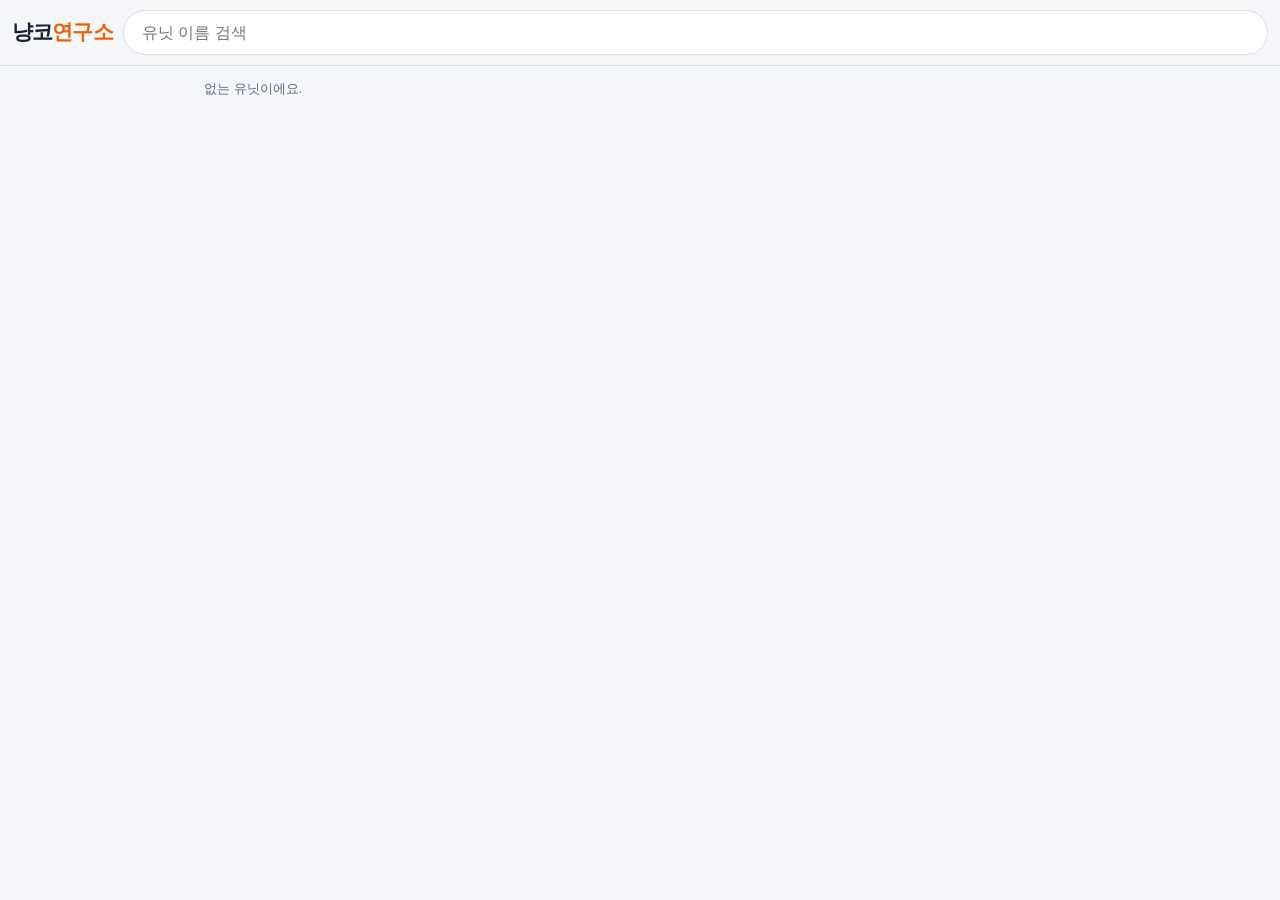
==== commit e2c2f68a: "Update unit.html" ====
--- a/unit.html
+++ b/unit.html
@@ -15,11 +15,15 @@
 
 const CBN={0:'공격력',1:'체력',2:'이동 속도',14:'엄청 강하다',15:'초 데미지',16:'맷집이 좋다',18:'느리게',19:'멈춤',20:'공격력 다운',21:'공격력 업',22:'마녀 킬러',23:'사도 킬러',24:'크리티컬',25:'괴인 특효',26:'파동 무효',28:'열파 무효'};
 const nameOf=m=>UM.get(m[0])?.forms[m[1]]?.name||'#'+m[0];
-const cbSum=()=>{const p=Object.entries(CBT).filter(([e])=>CBN[e]).map(([e,v])=>CBN[e]+([25,26,28].includes(+e)?' 부여':' +'+v+'%'));return p.length?'· '+p.join(' · '):''};
-const cbHtml=()=>`<details class="dt" id="dcb"${OP.cb?' open':''}><summary>냥콤보 <span id="cbs"></span></summary><div class="ctl"><input id="cbq" type="search" placeholder="콤보 검색" value="${esc(CBS.q)}"><select id="cbc">${[['in','이 캐릭터 포함'],['perf','캐릭터 성능'],['abil','특수 능력'],['all','전체']].map(([v,l])=>`<option value="${v}"${CBS.c===v?' selected':''}>${l}</option>`).join('')}</select></div><div id="cbl" class="cbl"></div></details>`;
-function cbRows(){const q=nz(CBS.q),cat=CBS.c;
-  return CBL.filter(c=>(!q||nz(c.n+c.t).includes(q))&&(cat==='all'||(cat==='in'&&c.m.some(m=>m[0]===u.id))||(cat==='perf'&&[0,1,2,27].includes(c.e))||(cat==='abil'&&c.e>=14&&c.e!==27))).map(c=>{const ok=!c.x||c.x.includes(u.id);
-    return`<label class="cbr${ok?'':' off'}"><input type="checkbox" data-c="${c.id}" ${CBSEL.has(c.id)?'checked':''} ${ok?'':'disabled'}><div><b>${esc(c.n)}</b> <i>${esc(c.t)}${[17,27].includes(c.e)?' · 수치 미반영':''}${c.r?' · '+esc(c.r):''}</i><div class="mm">${c.m.map(m=>`<span class="pt mi" title="${esc(nameOf(m))}">${m[0]}<img src="img/u/${m[0]}/${m[1]-1}.png" alt="" loading="lazy" onerror="this.remove()"></span>`).join('')}</div></div></label>`}).join('')||'<p class="note">해당하는 콤보가 없어요.</p>'}
+const cbSum=()=>{const p=Object.entries(CBT).filter(([e])=>CBN[e]).map(([e,v])=>CBN[e]+([25,26,28].includes(+e)?' 부여':' +'+v+'%'));return (CBSEL.size?'· 편성 '+cbUsed().size+'/5 ':'')+(p.length?'· '+p.join(' · '):'')};
+const cbHtml=()=>`<details class="dt" id="dcb"${OP.cb?' open':''}><summary>냥콤보 <span id="cbs"></span></summary><div class="ctl"><input id="cbq" type="search" placeholder="콤보 검색" value="${esc(CBS.q)}"><select id="cbc">${[['in','이 캐릭터 포함'],['perf','캐릭터 성능'],['abil','특수 능력'],['all','전체']].map(([v,l])=>`<option value="${v}"${CBS.c===v?' selected':''}>${l}</option>`).join('')}</select></div><div id="cbro"></div><div id="cbl" class="cbl"></div></details>`;
+const cbUsed=()=>{const m=new Map();for(const c of CBL)if(CBSEL.has(c.id))for(const[id,fm]of c.m)m.set(id,Math.max(m.get(id)||0,fm));return m};
+function cbRender(){const l=$('#cbl'),sc=l.scrollTop,m=[...cbUsed()];
+  $('#cbro').innerHTML=`<div class="ros">편성 ${m.length}/5 ${Array.from({length:5},(_,i)=>m[i]?`<span class="pt mi" title="${esc(nameOf(m[i]))}">${m[i][0]}<img src="img/u/${m[i][0]}/${m[i][1]-1}.png" alt="" onerror="this.remove()"></span>`:'<span class="pt mi emp"></span>').join('')}</div>`;
+  l.innerHTML=cbRows();l.scrollTop=sc}
+function cbRows(){const q=nz(CBS.q),cat=CBS.c,used=cbUsed();
+  return CBL.filter(c=>(!q||nz(c.n+c.t).includes(q))&&(cat==='all'||(cat==='in'&&c.m.some(m=>m[0]===u.id))||(cat==='perf'&&[0,1,2,27].includes(c.e))||(cat==='abil'&&c.e>=14&&c.e!==27))).map(c=>{const ok=!c.x||c.x.includes(u.id),full=!CBSEL.has(c.id)&&used.size+c.m.filter(m=>!used.has(m[0])).length>5;
+    return`<label class="cbr${ok&&!full?'':' off'}"><input type="checkbox" data-c="${c.id}" ${CBSEL.has(c.id)?'checked':''} ${ok&&!full?'':'disabled'}><div><b>${esc(c.n)}</b> <i>${esc(c.t)}${[17,27].includes(c.e)?' · 수치 미반영':''}${c.r?' · '+esc(c.r):''}${full?' · 5칸 초과':''}</i><div class="mm">${c.m.map(m=>`<span class="pt mi" title="${esc(nameOf(m))}">${m[0]}<img src="img/u/${m[0]}/${m[1]-1}.png" alt="" loading="lazy" onerror="this.remove()"></span>`).join('')}</div></div></label>`}).join('')||'<p class="note">해당하는 콤보가 없어요.</p>'}
 const aImg=(k,src)=>{if(TXT[k])return`<div class="pt tx${src?' '+src:''}">${TXT[k]}</div>`;const p=ip(k);return img(p[0],k,p[1]).replace('class="pt"','class="pt'+(src?' '+src:'')+'"')};
 const TTID={red:33,floating:34,black:35,metal:36,angel:37,alien:38,zombie:39,relic:40,traitless:41,aku:57};
 const trI=t=>{const n=ICONID[TTID[t]],s=G.trsrc[t]||'';return`<div class="ib">${img(n?`img/i/${n}.png`:`img/trait/${t}.png`,TC[t]?TC[t][0]:'',n?`img/trait/${t}.png`:'').replace('class="pt"','class="pt'+(s?' '+s:'')+'"')}<small>${esc(TR[t]||t)}</small></div>`};
@@ -61,8 +65,8 @@
   $('#dd').oninput=e=>{D=+e.target.value||0;mark()};
   if($('#tn'))$('#tn').onchange=e=>{ST.TN=e.target.checked;update()};
   if($('#tu'))$('#tu').onchange=e=>{ST.TU=e.target.checked;update()};
-  $('#dcb').ontoggle=e=>OP.cb=e.target.open;$('#cbq').oninput=e=>{CBS.q=e.target.value;$('#cbl').innerHTML=cbRows()};$('#cbc').onchange=e=>{CBS.c=e.target.value;$('#cbl').innerHTML=cbRows()};
-  $('#cbl').onchange=e=>{const c=e.target.dataset.c;if(c==null)return;e.target.checked?CBSEL.add(+c):CBSEL.delete(+c);update()};$('#cbl').innerHTML=cbRows();
+  $('#dcb').ontoggle=e=>OP.cb=e.target.open;$('#cbq').oninput=e=>{CBS.q=e.target.value;cbRender()};$('#cbc').onchange=e=>{CBS.c=e.target.value;cbRender()};
+  $('#cbl').onchange=e=>{const c=e.target.dataset.c;if(c==null)return;e.target.checked?CBSEL.add(+c):CBSEL.delete(+c);cbRender();update()};cbRender();
   if($('#dtl'))$('#dtl').ontoggle=e=>OP.tl=e.target.open;$('#den').ontoggle=e=>OP.en=e.target.open;
   document.querySelectorAll('.tr input').forEach(i=>i.oninput=()=>{ST.TL[i.closest('.tr').dataset.k]=+i.value;update()});
   document.querySelectorAll('.tabs .tab').forEach(t=>t.onclick=()=>setForm(t.dataset.k,B,P));
--- a/style.css
+++ b/style.css
@@ -101,3 +101,7 @@
 .fr{display:grid;grid-template-columns:repeat(3,1fr);gap:6px}.fr1{padding:9px 2px;font-size:13px;font-weight:700}
 .fg{display:flex;flex-wrap:wrap;gap:6px}.fi{width:46px;height:46px;padding:0;display:grid;place-items:center;overflow:hidden;font-weight:900;font-size:16px}.fi img{width:100%;height:100%;object-fit:contain}
 .fi.on{box-shadow:0 0 0 2px var(--tx)}.fg .tc.on{box-shadow:0 0 0 2px var(--tx)}.fg .tc{opacity:.6}.fg .tc.on{opacity:1}
+.sg a{align-items:center}.sg a b{flex:1;font-weight:700}.sg .pt{width:52px;height:40px;font-size:10px;flex:none;margin:0}
+.pt.combo{box-shadow:0 0 0 2px #4aa8ff,0 0 9px 1px rgba(74,168,255,.5)}
+.cbl{max-height:420px;overflow-y:auto;margin-top:8px}.cbr{display:flex;gap:10px;align-items:flex-start;padding:8px 4px;border-bottom:1px solid var(--line);font-size:13px}.cbr.off{opacity:.4}
+.cbr input{margin-top:4px;flex:none}.cbr b{font-size:14px}.cbr i{color:var(--ac);font-style:normal}.mm{display:flex;gap:4px;flex-wrap:wrap;margin-top:4px}.pt.mi{width:44px;height:34px;font-size:9px}
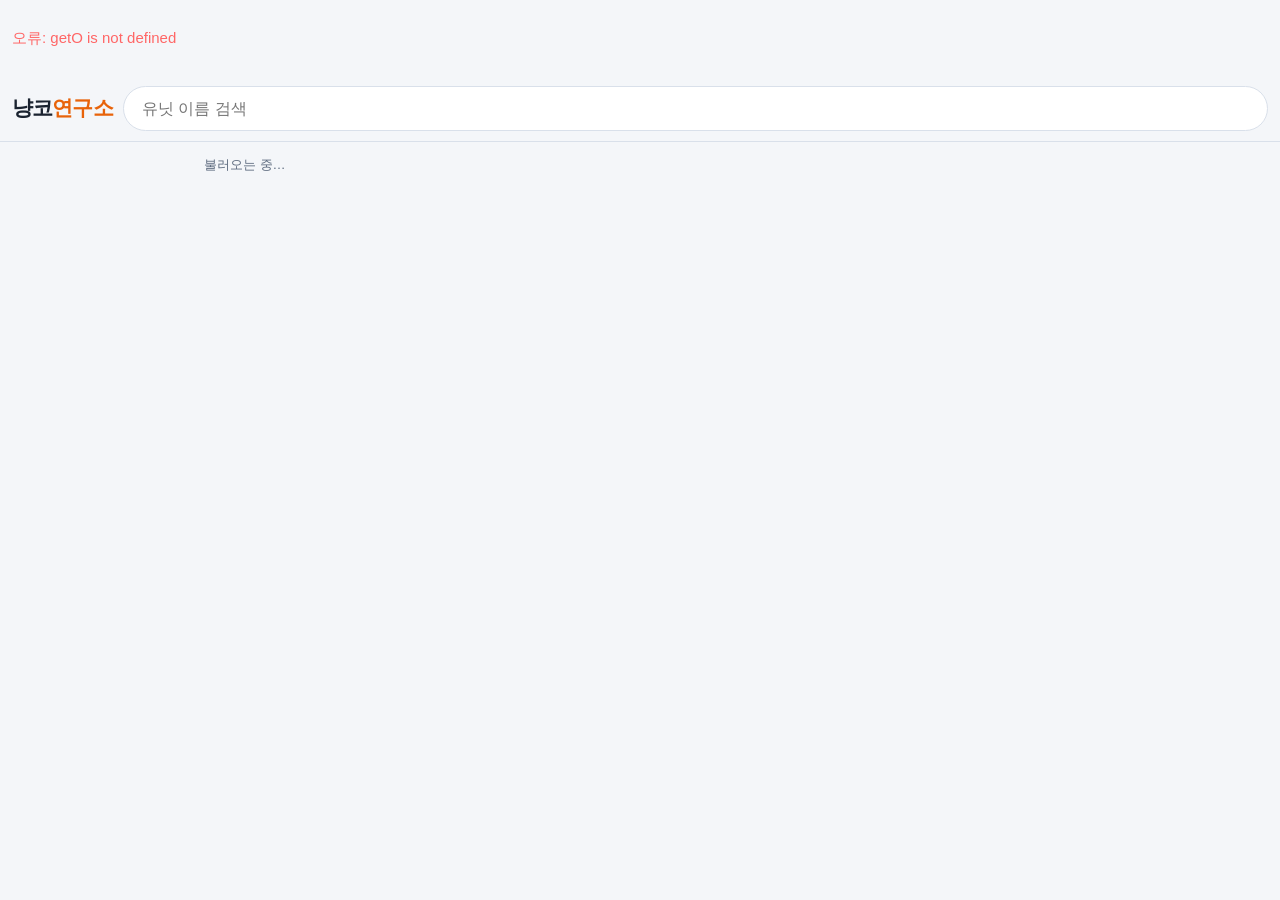
==== commit 469051ec: "Update unit.html" ====
--- a/unit.html
+++ b/unit.html
@@ -3,9 +3,10 @@
 <title>냥코연구소</title><link rel="stylesheet" href="style.css"></head><body>
 <div id="hd"></div>
 <main><p id="cnt">불러오는 중…</p><div id="app"></div></main>
+<dialog id="cbd" class="cbd"></dialog>
 <script src="common.js"></script>
 <script>
-let OP={tl:0,en:0,cb:0},CBSEL=new Set(),CBL=[],CBT={},CBS={q:'',c:'in'},UM=new Map(),U,u,k,f,G,B,P,D,STR=false,MODE='dps',EN=new Set(),FX={},ST={TN:false,TU:false,TL:{}},CH;
+let OP={tl:0,en:0,cb:0,ob:0},ORBC=null,ORBSEL=[null,null],K18=false,ORBN=[],ORBQ=[],CBSEL=new Set(),CBL=[],CBT={},CBS={q:'',in:false,e:new Set()},UM=new Map(),U,u,k,f,G,B,P,D,STR=false,MODE='dps',EN=new Set(),FX={},ST={TN:false,TU:false,TL:{}},CH;
 const BA=['red','floating','black','metal','angel','alien','zombie','relic','aku','traitless'],FRM=x=>`${(x/30).toFixed(2)}초`;
 const pad=id=>String(id).padStart(3,'0');
 const img=(src,t,fb)=>`<div class="pt">${t}<img src="${src}" ${fb?`data-f="${fb}" `:''}alt="" onerror="if(this.dataset.f){this.src=this.dataset.f;this.removeAttribute('data-f')}else this.remove()"></div>`;
@@ -13,24 +14,53 @@
 const TKEY={10:'strengthen',13:'critical',50:'savage_blow',17:'wave',62:'mini_wave',56:'surge',65:'mini_surge',67:'explosion'};
 const IMM=k=>/_immune$/.test(k),RES=k=>/^t(18|19|20|21|22|30|52|54)$/.test(k);
 
+const CBG=[['캐릭터 성능',[[0,'공격력'],[1,'체력'],[2,'이동 속도']]],['캐릭터 특수 능력',[[14,'엄청 강하다'],[15,'초 데미지'],[16,'맷집이 좋다'],[17,'날려버린다'],[18,'느리게 한다'],[19,'움직임을 멈춘다'],[20,'공격력 다운'],[21,'공격력 업'],[24,'크리티컬']]],['그 외 능력',[[22,'마녀 킬러'],[23,'사도 킬러'],[25,'괴인 특효'],[26,'파동 무효'],[28,'열파 무효'],[27,'코스트 할인']]],['냥코성',[[3,'초기 게이지'],[6,'공격력'],[7,'충전 속도'],[10,'내구력']]],['소지금·일 고양이',[[5,'초기 소지금'],[4,'초기 레벨'],[9,'지갑']]],['전투효과',[[11,'연구력'],[12,'회계력'],[13,'공부력']]]];
+const CBA=Object.fromEntries(CBG.flatMap(g=>g[1])),ER=Object.fromEntries(CBG.flatMap(g=>g[1]).map(([e],i)=>[e,i]));
+const cbFmt=(e,v)=>[25,26,28].includes(+e)?'부여':e==4?'+'+v:e==5?'+'+v+'원':'+'+v+'%';
+let CBTMP=new Set();
+function cbDlg(){$('#cbd').innerHTML=`<div class="dh"><b>검색하기</b></div><div class="cdb">${CBG.map(([t,a])=>`<div class="cg"><div class="gt">${t}</div><div class="gb">${a.map(([e,l])=>`<button class="eb${CBTMP.has(e)?' on':''}" data-e="${e}">${l}</button>`).join('')}</div></div>`).join('')}</div><div class="cdf"><button id="cbok" class="ok">OK</button><button id="cbclr" class="ok">클리어</button></div>`}
+function cbOpen(){CBTMP=new Set(CBS.e);cbDlg();$('#cbd').showModal()}
+$('#cbd').onclick=e=>{if(e.target.id==='cbd'){$('#cbd').close();return}const b=e.target.closest('button');if(!b)return;
+  if(b.dataset.e!=null){const x=+b.dataset.e;CBTMP.has(x)?CBTMP.delete(x):CBTMP.add(x);b.classList.toggle('on')}
+  else if(b.id==='cbok'){CBS.e=new Set(CBTMP);$('#cbd').close();cbRender()}else if(b.id==='cbclr'){CBTMP.clear();cbDlg()}};
 const CBN={0:'공격력',1:'체력',2:'이동 속도',14:'엄청 강하다',15:'초 데미지',16:'맷집이 좋다',18:'느리게',19:'멈춤',20:'공격력 다운',21:'공격력 업',22:'마녀 킬러',23:'사도 킬러',24:'크리티컬',25:'괴인 특효',26:'파동 무효',28:'열파 무효'};
 const nameOf=m=>UM.get(m[0])?.forms[m[1]]?.name||'#'+m[0];
 const cbSum=()=>{const p=Object.entries(CBT).filter(([e])=>CBN[e]).map(([e,v])=>CBN[e]+([25,26,28].includes(+e)?' 부여':' +'+v+'%'));return (CBSEL.size?'· 편성 '+cbUsed().size+'/5 ':'')+(p.length?'· '+p.join(' · '):'')};
-const cbHtml=()=>`<details class="dt" id="dcb"${OP.cb?' open':''}><summary>냥콤보 <span id="cbs"></span></summary><div class="ctl"><input id="cbq" type="search" placeholder="콤보 검색" value="${esc(CBS.q)}"><select id="cbc">${[['in','이 캐릭터 포함'],['perf','캐릭터 성능'],['abil','특수 능력'],['all','전체']].map(([v,l])=>`<option value="${v}"${CBS.c===v?' selected':''}>${l}</option>`).join('')}</select></div><div id="cbro"></div><div id="cbl" class="cbl"></div></details>`;
+const cbHtml=()=>`<details class="dt" id="dcb"${OP.cb?' open':''}><summary>냥콤보 <span id="cbs"></span></summary><div class="ctl"><button id="cbf" class="tab">효과로 찾기</button><button id="cbrs" class="tab">초기화</button><label><input type="checkbox" id="cbin" ${CBS.in?'checked':''}> 이 캐릭터 포함만</label><input id="cbq" type="search" placeholder="이름 검색" value="${esc(CBS.q)}"></div><div id="cbro"></div><div id="cbl" class="cbl"></div></details>`;
+const cbActive=()=>{const r=cbUsed();return new Set(CBL.filter(c=>c.m.length&&c.m.every(([id,fm])=>(r.get(id)||0)>=fm)).map(c=>c.id))};
 const cbUsed=()=>{const m=new Map();for(const c of CBL)if(CBSEL.has(c.id))for(const[id,fm]of c.m)m.set(id,Math.max(m.get(id)||0,fm));return m};
 function cbRender(){const l=$('#cbl'),sc=l.scrollTop,m=[...cbUsed()];
-  $('#cbro').innerHTML=`<div class="ros">편성 ${m.length}/5 ${Array.from({length:5},(_,i)=>m[i]?`<span class="pt mi" title="${esc(nameOf(m[i]))}">${m[i][0]}<img src="img/u/${m[i][0]}/${m[i][1]-1}.png" alt="" onerror="this.remove()"></span>`:'<span class="pt mi emp"></span>').join('')}</div>`;
+  const T=cbTotals(cbActive(),CBL,u.id),tot=Object.entries(T).sort((x,y)=>(ER[x[0]]??99)-(ER[y[0]]??99)).map(([e,v])=>(CBA[e]||'효과'+e)+' '+cbFmt(e,v)).join(' · ');
+  $('#cbro').innerHTML=`<div class="ros"><div class="rl">편성 ${m.length}/5</div><div class="rs">${Array.from({length:5},(_,i)=>m[i]?`<span class="pt" title="${esc(nameOf(m[i]))}">${m[i][0]}<img src="img/u/${m[i][0]}/${m[i][1]-1}.png" alt="" onerror="this.remove()"></span>`:'<span class="pt emp"></span>').join('')}</div>${tot?`<div class="rl">합계 ${tot}</div>`:''}</div>${CBS.e.size?`<div class="chips">${[...CBS.e].map(e=>`<button class="chip on" data-x="${e}">${CBA[e]} ✕</button>`).join('')}</div>`:''}`;
+  $('#cbf').textContent='효과로 찾기'+(CBS.e.size?` (${CBS.e.size})`:'');
   l.innerHTML=cbRows();l.scrollTop=sc}
-function cbRows(){const q=nz(CBS.q),cat=CBS.c,used=cbUsed();
-  return CBL.filter(c=>(!q||nz(c.n+c.t).includes(q))&&(cat==='all'||(cat==='in'&&c.m.some(m=>m[0]===u.id))||(cat==='perf'&&[0,1,2,27].includes(c.e))||(cat==='abil'&&c.e>=14&&c.e!==27))).map(c=>{const ok=!c.x||c.x.includes(u.id),full=!CBSEL.has(c.id)&&used.size+c.m.filter(m=>!used.has(m[0])).length>5;
-    return`<label class="cbr${ok&&!full?'':' off'}"><input type="checkbox" data-c="${c.id}" ${CBSEL.has(c.id)?'checked':''} ${ok&&!full?'':'disabled'}><div><b>${esc(c.n)}</b> <i>${esc(c.t)}${[17,27].includes(c.e)?' · 수치 미반영':''}${c.r?' · '+esc(c.r):''}${full?' · 5칸 초과':''}</i><div class="mm">${c.m.map(m=>`<span class="pt mi" title="${esc(nameOf(m))}">${m[0]}<img src="img/u/${m[0]}/${m[1]-1}.png" alt="" loading="lazy" onerror="this.remove()"></span>`).join('')}</div></div></label>`}).join('')||'<p class="note">해당하는 콤보가 없어요.</p>'}
-const aImg=(k,src)=>{if(TXT[k])return`<div class="pt tx${src?' '+src:''}">${TXT[k]}</div>`;const p=ip(k);return img(p[0],k,p[1]).replace('class="pt"','class="pt'+(src?' '+src:'')+'"')};
+function cbRows(){const q=nz(CBS.q),used=cbUsed(),act=cbActive();
+  return CBL.filter(c=>(!q||nz(c.n+c.t).includes(q))&&(!CBS.in||c.m.some(m=>m[0]===u.id))&&(!CBS.e.size||CBS.e.has(c.e))).sort((a,b)=>(ER[a.e]??99)-(ER[b.e]??99)||a.v-b.v||a.id-b.id).map(c=>{const ok=!c.x||c.x.includes(u.id),auto=!CBSEL.has(c.id)&&act.has(c.id),full=!auto&&!CBSEL.has(c.id)&&used.size+c.m.filter(m=>!used.has(m[0])).length>5;
+    return`<label class="cbr${ok&&!full?'':' off'}"><input type="checkbox" data-c="${c.id}" ${CBSEL.has(c.id)||auto?'checked':''} ${ok&&!full&&!auto?'':'disabled'}><div><b>${esc(c.n)}</b> <i>${esc(c.t)}${[17,27,11].includes(c.e)?' · 수치 미반영':[3,4,5,6,7,9,10,12,13].includes(c.e)?' · 캐릭터 수치와 무관':''}${c.r?' · '+esc(c.r):''}${full?' · 5칸 초과':''}${auto?' · 편성으로 자동 발동':''}</i><div class="mm">${c.m.map(m=>`<span class="pt mi" title="${esc(nameOf(m))}">${m[0]}<img src="img/u/${m[0]}/${m[1]-1}.png" alt="" loading="lazy" onerror="this.remove()"></span>`).join('')}</div></div></label>`}).join('')||'<p class="note">해당하는 콤보가 없어요.</p>'}
+const orbTxt=r=>{const v=r.v,c=r.c;return c===0?`원래 공격력의 +${v[0]}%`:c===1?`받는 피해 −${v[0]}%`:c===2?`배율 +${v[0]/1000} · 받는 피해 −${v[1]}%`:c===3?`배율 +${+(v[0]/300).toFixed(2)}`:c===4?`받는 피해 −${v[0]}%`:c===10?`${v[0]/100}배 · 받는 피해 ${v[1]/100}배`:c===22?`코스트 −${v[0]}%`:c===18?`공격력 +${v[0]}%`:[6,8,12,14,15,20,21,23,25].includes(c)?`${v[0]}% 경감`:'수치 '+v.join('/')};
+const orbRecOf=s=>{if(!s||s.a==null||s.c==null||s.g==null||!ORBC)return null;const it=ORBC.items.find(i=>i[1]===s.c&&i[2]===s.a&&i[3]===s.g);return it?{id:it[0],c:s.c,a:ORBC.attributes.find(x=>x.id===s.a),con:ORBC.contents.find(x=>x.id===s.c),g:s.g,v:it[4]}:null};
+const orbKeyOk=(con,aid)=>!con.abilityKey||!G||(G.ab.some(x=>x.key===con.abilityKey)&&(t=>t.length&&t.every(x=>G.tr.includes(x)))(ORBC.attributes.find(x=>x.id===aid).traitKeys));
+function orbEquipped(){if(!ORBC||+k<3||!G)return[];const out=[],seen=new Set();
+  for(let i=0;i<orbSlots(u);i++){const r=orbRecOf(ORBSEL[i]);if(!r||!orbKeyOk(r.con,r.a.id))continue;if(r.con.stackable===false&&seen.has(r.c))continue;seen.add(r.c);out.push(r)}return out}
+const obHtml=()=>{if(!ORBC||+k<3||!orbSlots(u))return'';return`<details class="dt" id="dob"${OP.ob?' open':''}><summary>본능 구슬 <span id="obs"></span></summary><div class="ctl"><button id="obrs" class="tab">초기화</button></div><div id="obl"></div><p class="note">대항 속성을 고르면 데미지 업·경감 효과가 스펙에 반영돼요.</p></details>`};
+function obRender(){const el=$('#obl');if(!el||!ORBC)return;
+  el.innerHTML=Array.from({length:orbSlots(u)},(_,i)=>{const s=ORBSEL[i]||{},r=orbRecOf(s),ok=r&&orbKeyOk(r.con,r.a.id);
+    const cons=s.a==null?[]:ORBC.contents.filter(c=>ORBC.items.some(it=>it[2]===s.a&&it[1]===c.id)&&orbKeyOk(c,s.a)&&!(c.stackable===false&&ORBSEL.some((o,j)=>j!==i&&o&&o.c===c.id)));
+    return`<div class="obs" data-i="${i}"><div class="obc">${s.c!=null?img(`img/orb/c${s.c}.png`,'').replace('class="pt"','class="pt orb"'):'<div class="pt emp">+</div>'}</div><div class="obf"><div class="obt"><b>${i+1}번 슬롯</b><span class="obm">${r?(ok?'장착 중':'장착 불가'):'미장착'}</span></div>
+<div class="obg"><label>속성<select class="oa"><option value="">속성 선택</option>${ORBC.attributes.map(a=>`<option value="${a.id}"${s.a===a.id?' selected':''}>${esc(a.label)}</option>`).join('')}</select></label>
+<label>효과/능력<select class="oc"${s.a==null?' disabled':''}><option value="">효과/능력 선택</option>${cons.map(c=>`<option value="${c.id}"${s.c===c.id?' selected':''}>${esc(c.label)}</option>`).join('')}</select></label>
+<label>등급<select class="og"${s.c==null?' disabled':''}><option value="">등급 선택</option>${ORBC.grades.map(g=>`<option value="${g.id}"${s.g===g.id?' selected':''}>${g.label}</option>`).join('')}</select></label></div>
+${r?`<div class="obd">${esc(r.con.description.replace('%@',r.a.label))} · ${orbTxt(r)}</div>`:''}</div></div>`}).join('')+(ORBQ.some(r=>r.c===18)?`<label class="k18"><input type="checkbox" class="k18c"${K18?' checked':''}> 격파 시 공격력 업 발동</label>`:'')}
+function obChange(e){const t=e.target;if(t.classList.contains('k18c')){K18=t.checked;update();return}const sl=t.closest('.obs');if(!sl)return;
+  const i=+sl.dataset.i,s=ORBSEL[i]=ORBSEL[i]||{},v=t.value===''?null:+t.value;
+  if(t.classList.contains('oa')){s.a=v;s.c=null;s.g=null}else if(t.classList.contains('oc')){s.c=v;s.g=null}else if(t.classList.contains('og'))s.g=v;update()}
+const aImg=(k,src)=>{if(/^orb\d+$/.test(k))return img('img/orb/c'+k.slice(3)+'.png','구슬').replace('class="pt"','class="pt orb"');if(TXT[k])return`<div class="pt tx${src?' '+src:''}">${TXT[k]}</div>`;const p=ip(k);return img(p[0],k,p[1]).replace('class="pt"','class="pt'+(src?' '+src:'')+'"')};
 const TTID={red:33,floating:34,black:35,metal:36,angel:37,alien:38,zombie:39,relic:40,traitless:41,aku:57};
 const trI=t=>{const n=ICONID[TTID[t]],s=G.trsrc[t]||'';return`<div class="ib">${img(n?`img/i/${n}.png`:`img/trait/${t}.png`,TC[t]?TC[t][0]:'',n?`img/trait/${t}.png`:'').replace('class="pt"','class="pt'+(s?' '+s:'')+'"')}<small>${esc(TR[t]||t)}</small></div>`};
 const tIcon=t=>{const id=t.abilityId,k=TKEY[id]||TK[id]||'t'+id;return ICONID[id]?[`img/i/${ICONID[id]}.png`,`img/ability/${k}.png`]:ip(k)};
 const ip=k=>ICON[k]?[`img/i/${ICON[k]}.png`,`img/ability/${k}.png`]:[`img/ability/${k}.png`,''];
 $('#hd').innerHTML=header('');attachSuggest($('.sf input'));
-(async()=>{U=await load();if(!U)return;CBL=await getC();UM=new Map(U.map(x=>[x.id,x]));
+(async()=>{U=await load();if(!U)return;CBL=await getC();ORBC=await getO();UM=new Map(U.map(x=>[x.id,x]));
   const q=new URLSearchParams(location.search);u=U.find(x=>x.id==q.get('id'));
   if(!u){$('#cnt').textContent='없는 유닛이에요.';return}
   $('#cnt').remove();setForm(u.forms[q.get('f')]?q.get('f'):lastK(u),q.get('b'),q.get('p'))})().catch(e=>document.body.insertAdjacentHTML('afterbegin','<p style="color:#f66;padding:12px">오류: '+e.message+'</p>'));
@@ -52,7 +82,7 @@
 ${mp?`<label>플러스 레벨 <b id="pv"></b><input type="range" id="ps" min="0" max="${mp}" value="${P}"></label>`:''}</div>
 ${tl.length?`<details class="dt" id="dtl"${OP.tl?' open':''}><summary>본능 <span id="tls"></span></summary><div class="ml"><label><input type="checkbox" id="tn" ${ST.TN?'checked':''}> 본능 적용</label>${hasU?`<label><input type="checkbox" id="tu" ${ST.TU?'checked':''}> 초본능 적용</label>`:''}</div>${tl.map(trow).join('')}</details>`:''}
 <details class="dt" id="den"${OP.en?' open':''}><summary>대항 속성 <span id="ens"></span></summary><div class="chips">${BA.map(tc).join('')}</div><div class="sub2">특수 속성</div><div class="chips">${Object.keys(SP).map(spc).join('')}</div></details>
-${cbHtml()}<div class="g"><div class="kv big" id="c1"></div><div class="kv big" id="c2"></div>
+${cbHtml()}${obHtml()}<div class="g"><div class="kv big" id="c1"></div><div class="kv big" id="c2"></div>
 <div class="pn" id="dp" hidden><div class="fx" id="fx"></div>
 <div class="ctl"><button class="tab" data-m="dps">실질 DPS 기댓값</button><button class="tab" data-m="atk">공격력 기댓값</button>
 <label>사거리 <input type="number" id="dd" step="10" inputmode="numeric" value="${D}"></label></div>
@@ -65,7 +95,8 @@
   $('#dd').oninput=e=>{D=+e.target.value||0;mark()};
   if($('#tn'))$('#tn').onchange=e=>{ST.TN=e.target.checked;update()};
   if($('#tu'))$('#tu').onchange=e=>{ST.TU=e.target.checked;update()};
-  $('#dcb').ontoggle=e=>OP.cb=e.target.open;$('#cbq').oninput=e=>{CBS.q=e.target.value;cbRender()};$('#cbc').onchange=e=>{CBS.c=e.target.value;cbRender()};
+  $('#dcb').ontoggle=e=>OP.cb=e.target.open;$('#cbq').oninput=e=>{CBS.q=e.target.value;cbRender()};$('#cbin').onchange=e=>{CBS.in=e.target.checked;cbRender()};$('#cbf').onclick=cbOpen;$('#cbrs').onclick=()=>{CBSEL.clear();cbRender();update()};
+  if($('#dob')){$('#dob').ontoggle=e=>OP.ob=e.target.open;$('#obl').onchange=obChange;$('#obrs').onclick=()=>{ORBSEL=[null,null];K18=false;update()}}$('#cbro').onclick=e=>{const x=e.target.closest('[data-x]');if(x){CBS.e.delete(+x.dataset.x);cbRender()}};
   $('#cbl').onchange=e=>{const c=e.target.dataset.c;if(c==null)return;e.target.checked?CBSEL.add(+c):CBSEL.delete(+c);cbRender();update()};cbRender();
   if($('#dtl'))$('#dtl').ontoggle=e=>OP.tl=e.target.open;$('#den').ontoggle=e=>OP.en=e.target.open;
   document.querySelectorAll('.tr input').forEach(i=>i.oninput=()=>{ST.TL[i.closest('.tr').dataset.k]=+i.value;update()});
@@ -76,18 +107,19 @@
   update()
 }
 function update(){
-  CBT=cbTotals(CBSEL,CBL,u.id);ST.CB=CBT;G=derive(u,k,f,ST);const S=stats(f,B,P,G,CBT),mb=f.maxBaseLevel||1,mp=f.maxPlusLevel||0,A=x=>G.ab.find(a=>a.key===x),fp=f.fps||30;
-  const c=mkctx(G,EN,STR,CBT),c0={...c,cc:0,sc:0},ah=A('multi_hit')?.ability_hits||null,ap=h=>!ah||ah.includes(h);
+  CBT=cbTotals(cbActive(),CBL,u.id);ST.CB=CBT;G=derive(u,k,f,ST);ORBQ=orbEquipped();ORBN=ORBQ.filter(r=>!(r.c===18&&!K18));for(const r of ORBQ)if(r.c>4)G.ab.push({key:'orb'+r.c,label_ko:r.con.label,src:'orb',txt:orbTxt(r)});
+  const S=stats(f,B,P,G,CBT),mb=f.maxBaseLevel||1,mp=f.maxPlusLevel||0,A=x=>G.ab.find(a=>a.key===x),fp=f.fps||30;
+  const c=mkctx(G,EN,STR,CBT,ORBN),c0={...c,cc:0,sc:0},ah=A('multi_hit')?.ability_hits||null,ap=h=>!ah||ah.includes(h);
   $('#bv').textContent=`${B} / ${mb}`;if(mp)$('#pv').textContent=`+${P} / ${mp}`;
   $('#tg').innerHTML=`<span class="tag r">${esc(f.rarity)}</span>`;
   // 공격력 칸: 스위치로 켠 확률 효과는 '발동했다고 가정'
   const cr=A('critical'),sv=A('savage_blow'),sb=sv?sv.boost_percent/100:0;
   const shown=S.hits.map((h,i)=>{if(!h)return 0;const a=ap(i+1),crit=FX.critical&&cr&&a;
-    return c.metal&&!crit?1:Math.round(h*c.m*c.str*(crit?2:1)*(FX.savage_blow&&sv&&a?1+sb:1))}).filter(x=>x>0);
+    return c.metal&&!crit?1:Math.round(h*c.m*c.str*(crit?2:1)*(FX.savage_blow&&sv&&a?1+sb:1))+(c.oadd[i]||0)}).filter(x=>x>0);
   const extra=[];for(const[key,m,nm]of[['wave',1,'파동'],['mini_wave',.2,'소파동'],['surge',1,'열파'],['mini_surge',.2,'소열파'],['explosion',1,'폭파']])
     if(FX[key]&&A(key)){const a=A(key),lv=/surge/.test(key)?(a.level||1):1;
       extra.push(`${nm} +${n(S.hits.reduce((s,h,i)=>s+(h&&ap(i+1)?(c.metal&&!(FX.critical&&cr)?1:h*c.m*c.str*m*(FX.critical&&cr?2:1)*(FX.savage_blow&&sv?1+sb:1)):0),0)*lv)}`)}
-  const nom=S.hits.reduce((s,h)=>s+(h?ehit(h,0,0,c0):0),0)/(G.cyc/fp);
+  const nom=S.hits.reduce((s,h,i)=>s+(h?ehit(h,0,0,c0,c0.oadd[i]):0),0)/(G.cyc/fp);
   const md=x=>G.mod[x]?` mod-${G.mod[x]}`:'',rg=f.actualRanges.map(r=>`${f.actualRanges.length>1?r.hit+'타 ':''}${r.minimum}~${r.maximum}`);
   const ed=c.r<1;
   $('#c1').innerHTML=`<small>${ed?'실질 체력':'체력'}</small><b class="${md('hp').trim()}">${n(S.hp/c.r)}</b>${ed?`<div class="sub">체력 ${n(S.hp)} · 받는 피해 1/${+(1/c.r).toFixed(1)}</div>`:''}<div class="sub">히트백 ${f.knockbacks}회</div>`;
@@ -96,7 +128,7 @@
   $('#tgl').onclick=()=>{$('#dp').hidden=!$('#dp').hidden;$('#tgl').textContent=$('#dp').hidden?'▾':'▴'};
   const kv=(l,v,s)=>`<div class="kv"><small>${l}</small><b>${v}</b>${s?`<div class="sub">${s}</div>`:''}</div>`,fs=f.foreswingFrames||[];
   $('#gx').innerHTML=kv('공격 주기',FRM(G.cyc),`선딜 ${fs.map(FRM).join(' / ')} · 후딜 ${FRM(G.bk)} · 공격 간격 ${FRM(G.tba)}`)
-   +kv('쿨타임',FRM(G.cd))+kv('인식 사거리',f.recognitionRange,`타격 범위<br>${rg.join('<br>')}`)+kv('이동속도',G.spd)+kv('코스트',n(G.cost));
+   +kv('쿨타임',FRM(G.cd))+kv('인식 사거리',f.recognitionRange,`타격 범위<br>${rg.join('<br>')}`)+kv('이동속도',G.spd)+kv('코스트',n(G.cost),ORBQ.find(r=>r.c===22)?`구슬 할인 시 ${n(Math.floor(G.cost*(100-ORBQ.find(r=>r.c===22).v[0])/100+1e-9))}`:'');
   const fxs=[['critical','크리티컬'],['savage_blow','혼신의 일격'],['wave','파동'],['mini_wave','소파동'],['surge','열파'],['mini_surge','소열파'],['explosion','폭파']].filter(([x])=>A(x));
   const st=A('strengthen');
   $('#fx').innerHTML=fxs.map(([x,l])=>`<label><input type="checkbox" data-fx="${x}" ${FX[x]?'checked':''}> ${l}</label>`).join('')+(st?`<label><input type="checkbox" data-fx="STR" ${STR?'checked':''}> 공격력 업 (체력 ${st.threshold_percent}% 이하)</label>`:'');
@@ -112,6 +144,8 @@
   if($('#tls'))$('#tls').textContent=ST.TN||ST.TU?'· '+[ST.TN&&'본능',ST.TU&&'초본능'].filter(Boolean).join('+')+' 적용':'';
   $('#ens').textContent=EN.size?'· '+[...EN].map(x=>TR[x]||SP[x][0]).join(', '):'';
   $('#chart').innerHTML=chart(S,c);mark();
+  if($('#obs'))$('#obs').textContent=ORBQ.length?`· ${ORBQ.length}개 장착`:'';
+  obRender();
   history.replaceState(null,'',`?id=${u.id}&f=${k}&b=${B}&p=${P}`)
 }
 function chart(S,c){
--- a/style.css
+++ b/style.css
@@ -105,3 +105,11 @@
 .pt.combo{box-shadow:0 0 0 2px #4aa8ff,0 0 9px 1px rgba(74,168,255,.5)}
 .cbl{max-height:420px;overflow-y:auto;margin-top:8px}.cbr{display:flex;gap:10px;align-items:flex-start;padding:8px 4px;border-bottom:1px solid var(--line);font-size:13px}.cbr.off{opacity:.4}
 .cbr input{margin-top:4px;flex:none}.cbr b{font-size:14px}.cbr i{color:var(--ac);font-style:normal}.mm{display:flex;gap:4px;flex-wrap:wrap;margin-top:4px}.pt.mi{width:44px;height:34px;font-size:9px}
+.ros{display:flex;gap:6px;align-items:center;flex-wrap:wrap;margin:8px 0;font-size:13px;color:var(--mu)}.pt.emp{border:1px dashed var(--line);background:transparent}
+.ros{display:block;margin:8px 0}.ros .rl{font-size:13px;color:var(--mu);margin:6px 0}.rs{display:grid;grid-template-columns:repeat(5,1fr);gap:6px}.rs .pt{width:auto;height:auto;aspect-ratio:104/79;font-size:11px}
+.cbd{width:min(520px,96vw);max-height:88dvh;padding:0;border:2px solid #222;border-radius:16px;background:#8a8a8a;color:#fff;overflow:hidden}.cbd::backdrop{background:rgba(0,0,0,.65)}
+.cbd .dh{justify-content:center;background:linear-gradient(#fff,#cfcfcf);color:#111;font-size:20px;padding:12px}
+.cdb{overflow-y:auto;max-height:calc(88dvh - 130px);padding:4px 12px}.cg{display:grid;grid-template-columns:78px 1fr;gap:8px;padding:10px 0;border-bottom:2px solid #6c6c6c;align-items:center}
+.gt{color:#ffc400;font-weight:900;text-shadow:1px 1px 0 #000;font-size:13px;text-align:center}.gb{display:grid;grid-template-columns:repeat(3,1fr);gap:6px}
+.eb{background:#6e6e6e;border:2px solid #333;border-radius:20px;color:#fff;font-weight:800;padding:8px 2px;font-size:12.5px;white-space:nowrap}.eb.on{background:#ffc400;color:#111;border-color:#a67c00}
+.cdf{display:flex;gap:10px;padding:10px 12px;background:#fff}.ok{flex:1;background:#ffc400;border:2px solid #a67c00;border-radius:20px;font-weight:900;font-size:19px;color:#111;padding:8px}
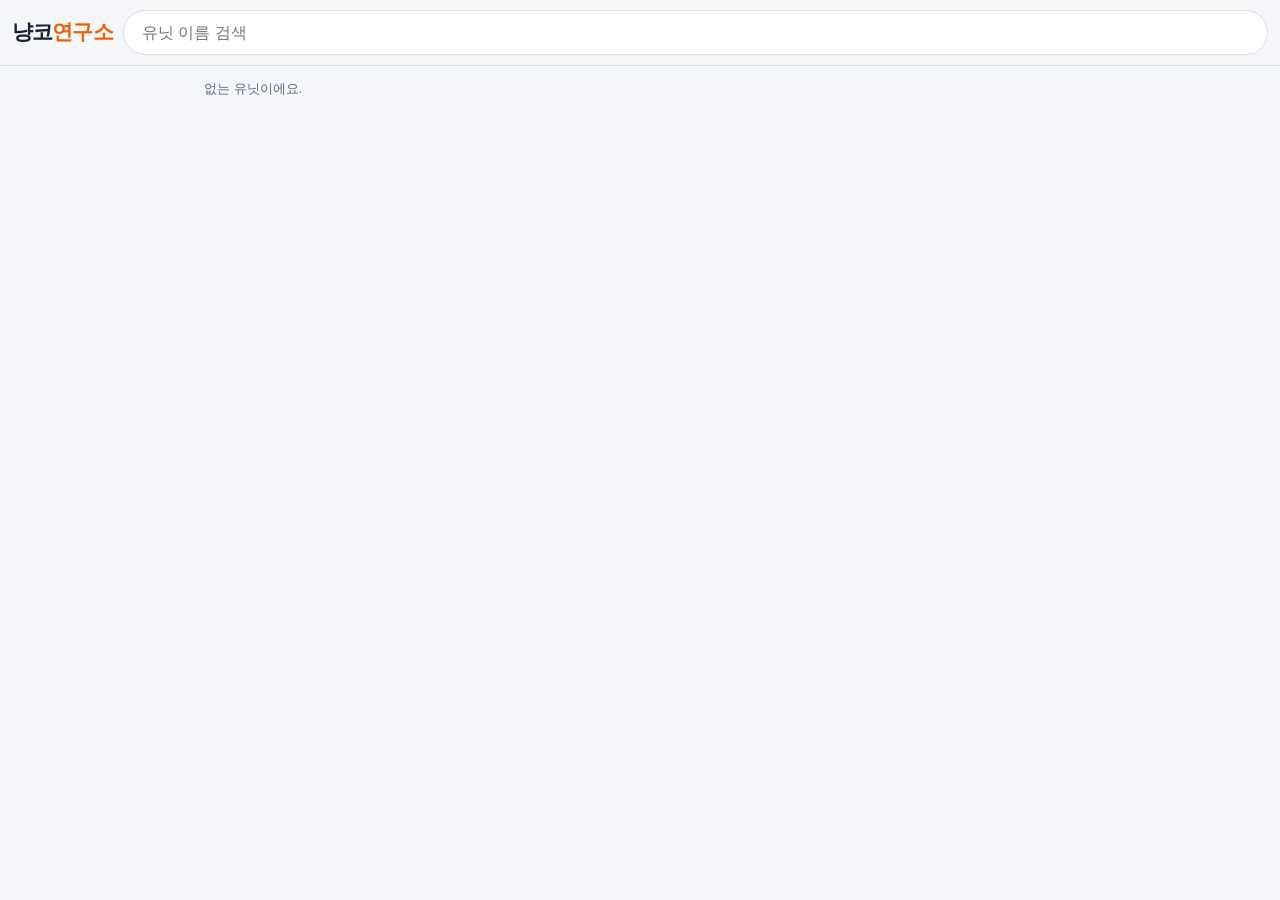
==== commit 29c97b50: "Update unit.html" ====
--- a/unit.html
+++ b/unit.html
@@ -6,13 +6,13 @@
 <dialog id="cbd" class="cbd"></dialog>
 <script src="common.js"></script>
 <script>
-let OP={tl:0,en:0,cb:0,ob:0},ORBC=null,ORBSEL=[null,null],K18=false,ORBN=[],ORBQ=[],CBSEL=new Set(),CBL=[],CBT={},CBS={q:'',in:false,e:new Set()},UM=new Map(),U,u,k,f,G,B,P,D,STR=false,MODE='dps',EN=new Set(),FX={},ST={TN:false,TU:false,TL:{}},CH;
+let OP={tl:0,en:0,cb:0,ob:0},KLAB={},ORBC=null,ORBSEL=[null,null],K18=false,ORBN=[],ORBQ=[],CBSEL=new Set(),CBL=[],CBT={},CBS={q:'',in:false,e:new Set()},UM=new Map(),U,u,k,f,G,B,P,D,STR=false,MODE='dps',EN=new Set(),FX={},ST={TN:false,TU:false,TL:{}},CH;
 const BA=['red','floating','black','metal','angel','alien','zombie','relic','aku','traitless'],FRM=x=>`${(x/30).toFixed(2)}초`;
 const pad=id=>String(id).padStart(3,'0');
 const img=(src,t,fb)=>`<div class="pt">${t}<img src="${src}" ${fb?`data-f="${fb}" `:''}alt="" onerror="if(this.dataset.f){this.src=this.dataset.f;this.removeAttribute('data-f')}else this.remove()"></div>`;
 const TC={red:['빨','#e8481c'],floating:['떠','#7aa04a'],black:['검','#3a3a3a'],metal:['메','#8f949b'],angel:['천','#c9b73a'],alien:['에','#4cc6b4'],zombie:['좀','#9b3fc4'],relic:['고','#6b7a2a'],aku:['악','#3b7bd4'],traitless:['무','#a9b3c6']};
 const TKEY={10:'strengthen',13:'critical',50:'savage_blow',17:'wave',62:'mini_wave',56:'surge',65:'mini_surge',67:'explosion'};
-const IMM=k=>/_immune$/.test(k),RES=k=>/^t(18|19|20|21|22|30|52|54)$/.test(k);
+const IMM=k=>/_immune$/.test(k),RES=k=>/^(t(18|19|20|21|22|30|52|54)|texp)$/.test(k);
 
 const CBG=[['캐릭터 성능',[[0,'공격력'],[1,'체력'],[2,'이동 속도']]],['캐릭터 특수 능력',[[14,'엄청 강하다'],[15,'초 데미지'],[16,'맷집이 좋다'],[17,'날려버린다'],[18,'느리게 한다'],[19,'움직임을 멈춘다'],[20,'공격력 다운'],[21,'공격력 업'],[24,'크리티컬']]],['그 외 능력',[[22,'마녀 킬러'],[23,'사도 킬러'],[25,'괴인 특효'],[26,'파동 무효'],[28,'열파 무효'],[27,'코스트 할인']]],['냥코성',[[3,'초기 게이지'],[6,'공격력'],[7,'충전 속도'],[10,'내구력']]],['소지금·일 고양이',[[5,'초기 소지금'],[4,'초기 레벨'],[9,'지갑']]],['전투효과',[[11,'연구력'],[12,'회계력'],[13,'공부력']]]];
 const CBA=Object.fromEntries(CBG.flatMap(g=>g[1])),ER=Object.fromEntries(CBG.flatMap(g=>g[1]).map(([e],i)=>[e,i]));
@@ -37,6 +37,14 @@
 function cbRows(){const q=nz(CBS.q),used=cbUsed(),act=cbActive();
   return CBL.filter(c=>(!q||nz(c.n+c.t).includes(q))&&(!CBS.in||c.m.some(m=>m[0]===u.id))&&(!CBS.e.size||CBS.e.has(c.e))).sort((a,b)=>(ER[a.e]??99)-(ER[b.e]??99)||a.v-b.v||a.id-b.id).map(c=>{const ok=!c.x||c.x.includes(u.id),auto=!CBSEL.has(c.id)&&act.has(c.id),full=!auto&&!CBSEL.has(c.id)&&used.size+c.m.filter(m=>!used.has(m[0])).length>5;
     return`<label class="cbr${ok&&!full?'':' off'}"><input type="checkbox" data-c="${c.id}" ${CBSEL.has(c.id)||auto?'checked':''} ${ok&&!full&&!auto?'':'disabled'}><div><b>${esc(c.n)}</b> <i>${esc(c.t)}${[17,27,11].includes(c.e)?' · 수치 미반영':[3,4,5,6,7,9,10,12,13].includes(c.e)?' · 캐릭터 수치와 무관':''}${c.r?' · '+esc(c.r):''}${full?' · 5칸 초과':''}${auto?' · 편성으로 자동 발동':''}</i><div class="mm">${c.m.map(m=>`<span class="pt mi" title="${esc(nameOf(m))}">${m[0]}<img src="img/u/${m[0]}/${m[1]-1}.png" alt="" loading="lazy" onerror="this.remove()"></span>`).join('')}</div></div></label>`}).join('')||'<p class="note">해당하는 콤보가 없어요.</p>'}
+const ORBRES={21:'t18',20:'t19',14:'t20',8:'t21',6:'t22',23:'t54',25:'texp',15:'t30',12:'t52'};
+const IMMK={t18:'weaken_immune',t19:'freeze_immune',t20:'slow_immune',t21:'knockback_immune',t22:'wave_immune',t54:'surge_immune',texp:'explosion_immune',t30:'curse_immune',t52:'toxic_immune'};
+const ORBAB={10:'colossus_slayer',13:'dodge',17:'counter_surge',19:'production_speed'};
+function orbRows(){for(const r of ORBQ){if(r.c<=4)continue;const rk=ORBRES[r.c];
+  if(rk){const ik=IMMK[rk];if(G.ab.some(x=>x.key===ik))continue;const a=G.ab.find(x=>x.key===rk),tot=(a?.pct||0)+r.v[0];
+    if(tot>=100){G.ab=G.ab.filter(x=>x.key!==rk);G.ab.push({key:ik,label_ko:KLAB[ik]||ik,src:'orb'})}
+    else if(a){a.pct=tot;a.txt=tot+'% 경감';a.src='orb'}else G.ab.push({key:rk,label_ko:r.con.label,pct:tot,txt:tot+'% 경감',src:'orb'})}
+  else{const ak=ORBAB[r.c]||'orb'+r.c;if(!G.ab.some(x=>x.key===ak))G.ab.push({key:ak,label_ko:r.con.label,src:'orb',txt:orbTxt(r)})}}}
 const orbTxt=r=>{const v=r.v,c=r.c;return c===0?`원래 공격력의 +${v[0]}%`:c===1?`받는 피해 −${v[0]}%`:c===2?`배율 +${v[0]/1000} · 받는 피해 −${v[1]}%`:c===3?`배율 +${+(v[0]/300).toFixed(2)}`:c===4?`받는 피해 −${v[0]}%`:c===10?`${v[0]/100}배 · 받는 피해 ${v[1]/100}배`:c===22?`코스트 −${v[0]}%`:c===18?`공격력 +${v[0]}%`:[6,8,12,14,15,20,21,23,25].includes(c)?`${v[0]}% 경감`:'수치 '+v.join('/')};
 const orbRecOf=s=>{if(!s||s.a==null||s.c==null||s.g==null||!ORBC)return null;const it=ORBC.items.find(i=>i[1]===s.c&&i[2]===s.a&&i[3]===s.g);return it?{id:it[0],c:s.c,a:ORBC.attributes.find(x=>x.id===s.a),con:ORBC.contents.find(x=>x.id===s.c),g:s.g,v:it[4]}:null};
 const orbKeyOk=(con,aid)=>!con.abilityKey||!G||(G.ab.some(x=>x.key===con.abilityKey)&&(t=>t.length&&t.every(x=>G.tr.includes(x)))(ORBC.attributes.find(x=>x.id===aid).traitKeys));
@@ -46,7 +54,7 @@
 function obRender(){const el=$('#obl');if(!el||!ORBC)return;
   el.innerHTML=Array.from({length:orbSlots(u)},(_,i)=>{const s=ORBSEL[i]||{},r=orbRecOf(s),ok=r&&orbKeyOk(r.con,r.a.id);
     const cons=s.a==null?[]:ORBC.contents.filter(c=>ORBC.items.some(it=>it[2]===s.a&&it[1]===c.id)&&orbKeyOk(c,s.a)&&!(c.stackable===false&&ORBSEL.some((o,j)=>j!==i&&o&&o.c===c.id)));
-    return`<div class="obs" data-i="${i}"><div class="obc">${s.c!=null?img(`img/orb/c${s.c}.png`,'').replace('class="pt"','class="pt orb"'):'<div class="pt emp">+</div>'}</div><div class="obf"><div class="obt"><b>${i+1}번 슬롯</b><span class="obm">${r?(ok?'장착 중':'장착 불가'):'미장착'}</span></div>
+    return`<div class="obs" data-i="${i}"><div class="obc">${r?img(`img/orb/${30000+r.id}.png`,'').replace('class="pt"','class="pt orb"'):'<div class="pt emp">+</div>'}</div><div class="obf"><div class="obt"><b>${i+1}번 슬롯</b><span class="obm">${r?(ok?'장착 중':'장착 불가'):'미장착'}</span></div>
 <div class="obg"><label>속성<select class="oa"><option value="">속성 선택</option>${ORBC.attributes.map(a=>`<option value="${a.id}"${s.a===a.id?' selected':''}>${esc(a.label)}</option>`).join('')}</select></label>
 <label>효과/능력<select class="oc"${s.a==null?' disabled':''}><option value="">효과/능력 선택</option>${cons.map(c=>`<option value="${c.id}"${s.c===c.id?' selected':''}>${esc(c.label)}</option>`).join('')}</select></label>
 <label>등급<select class="og"${s.c==null?' disabled':''}><option value="">등급 선택</option>${ORBC.grades.map(g=>`<option value="${g.id}"${s.g===g.id?' selected':''}>${g.label}</option>`).join('')}</select></label></div>
@@ -54,13 +62,13 @@
 function obChange(e){const t=e.target;if(t.classList.contains('k18c')){K18=t.checked;update();return}const sl=t.closest('.obs');if(!sl)return;
   const i=+sl.dataset.i,s=ORBSEL[i]=ORBSEL[i]||{},v=t.value===''?null:+t.value;
   if(t.classList.contains('oa')){s.a=v;s.c=null;s.g=null}else if(t.classList.contains('oc')){s.c=v;s.g=null}else if(t.classList.contains('og'))s.g=v;update()}
-const aImg=(k,src)=>{if(/^orb\d+$/.test(k))return img('img/orb/c'+k.slice(3)+'.png','구슬').replace('class="pt"','class="pt orb"');if(TXT[k])return`<div class="pt tx${src?' '+src:''}">${TXT[k]}</div>`;const p=ip(k);return img(p[0],k,p[1]).replace('class="pt"','class="pt'+(src?' '+src:'')+'"')};
+const aImg=(k,src)=>{if(/^orb\d+$/.test(k)){const cl=ORBC&&ORBC.contents.find(x=>x.id==k.slice(3));return`<div class="pt tx orb">${esc(cl?cl.label[0]:'구')}</div>`}if(TXT[k])return`<div class="pt tx${src?' '+src:''}">${TXT[k]}</div>`;const p=ip(k);return img(p[0],k,p[1]).replace('class="pt"','class="pt'+(src?' '+src:'')+'"')};
 const TTID={red:33,floating:34,black:35,metal:36,angel:37,alien:38,zombie:39,relic:40,traitless:41,aku:57};
 const trI=t=>{const n=ICONID[TTID[t]],s=G.trsrc[t]||'';return`<div class="ib">${img(n?`img/i/${n}.png`:`img/trait/${t}.png`,TC[t]?TC[t][0]:'',n?`img/trait/${t}.png`:'').replace('class="pt"','class="pt'+(s?' '+s:'')+'"')}<small>${esc(TR[t]||t)}</small></div>`};
 const tIcon=t=>{const id=t.abilityId,k=TKEY[id]||TK[id]||'t'+id;return ICONID[id]?[`img/i/${ICONID[id]}.png`,`img/ability/${k}.png`]:ip(k)};
 const ip=k=>ICON[k]?[`img/i/${ICON[k]}.png`,`img/ability/${k}.png`]:[`img/ability/${k}.png`,''];
 $('#hd').innerHTML=header('');attachSuggest($('.sf input'));
-(async()=>{U=await load();if(!U)return;CBL=await getC();ORBC=await getO();UM=new Map(U.map(x=>[x.id,x]));
+(async()=>{U=await load();if(!U)return;CBL=await getC();ORBC=await getO();UM=new Map(U.map(x=>[x.id,x]));for(const x of U){for(const f of Object.values(x.forms))for(const a of f.abilities)KLAB[a.key]=a.label_ko;for(const t of x.talents||[])KLAB['t'+t.abilityId]=t.label}
   const q=new URLSearchParams(location.search);u=U.find(x=>x.id==q.get('id'));
   if(!u){$('#cnt').textContent='없는 유닛이에요.';return}
   $('#cnt').remove();setForm(u.forms[q.get('f')]?q.get('f'):lastK(u),q.get('b'),q.get('p'))})().catch(e=>document.body.insertAdjacentHTML('afterbegin','<p style="color:#f66;padding:12px">오류: '+e.message+'</p>'));
@@ -107,7 +115,7 @@
   update()
 }
 function update(){
-  CBT=cbTotals(cbActive(),CBL,u.id);ST.CB=CBT;G=derive(u,k,f,ST);ORBQ=orbEquipped();ORBN=ORBQ.filter(r=>!(r.c===18&&!K18));for(const r of ORBQ)if(r.c>4)G.ab.push({key:'orb'+r.c,label_ko:r.con.label,src:'orb',txt:orbTxt(r)});
+  CBT=cbTotals(cbActive(),CBL,u.id);ST.CB=CBT;G=derive(u,k,f,ST);ORBQ=orbEquipped();ORBN=ORBQ.filter(r=>!(r.c===18&&!K18));orbRows();
   const S=stats(f,B,P,G,CBT),mb=f.maxBaseLevel||1,mp=f.maxPlusLevel||0,A=x=>G.ab.find(a=>a.key===x),fp=f.fps||30;
   const c=mkctx(G,EN,STR,CBT,ORBN),c0={...c,cc:0,sc:0},ah=A('multi_hit')?.ability_hits||null,ap=h=>!ah||ah.includes(h);
   $('#bv').textContent=`${B} / ${mb}`;if(mp)$('#pv').textContent=`+${P} / ${mp}`;
--- a/style.css
+++ b/style.css
@@ -113,3 +113,10 @@
 .gt{color:#ffc400;font-weight:900;text-shadow:1px 1px 0 #000;font-size:13px;text-align:center}.gb{display:grid;grid-template-columns:repeat(3,1fr);gap:6px}
 .eb{background:#6e6e6e;border:2px solid #333;border-radius:20px;color:#fff;font-weight:800;padding:8px 2px;font-size:12.5px;white-space:nowrap}.eb.on{background:#ffc400;color:#111;border-color:#a67c00}
 .cdf{display:flex;gap:10px;padding:10px 12px;background:#fff}.ok{flex:1;background:#ffc400;border:2px solid #a67c00;border-radius:20px;font-weight:900;font-size:19px;color:#111;padding:8px}
+.pt.orb{box-shadow:0 0 0 2px #b06cff,0 0 9px 1px rgba(176,108,255,.5)}
+.obs{display:flex;gap:12px;align-items:flex-start;background:var(--bg);border:1px solid var(--line);border-radius:12px;padding:10px;margin-top:8px}
+.obc .pt{width:64px;height:64px;border-radius:50%;font-size:22px;flex:none}.obc .pt.emp{border:1px dashed var(--mu);background:transparent}.obf{flex:1;min-width:0}
+.obt{display:flex;justify-content:space-between;align-items:baseline}.obm{font-size:12px;color:var(--mu)}
+.obg{display:grid;grid-template-columns:1fr;gap:6px;margin-top:6px}.obg label{font-size:12px;color:var(--mu);display:block}.obg select{width:100%;margin-top:2px}
+.obd{font-size:12px;color:var(--ac);margin-top:6px}.k18{display:block;margin-top:8px;font-size:13px}
+@media(min-width:560px){.obg{grid-template-columns:1fr 1fr}.obg label:last-child{grid-column:1/3}}
